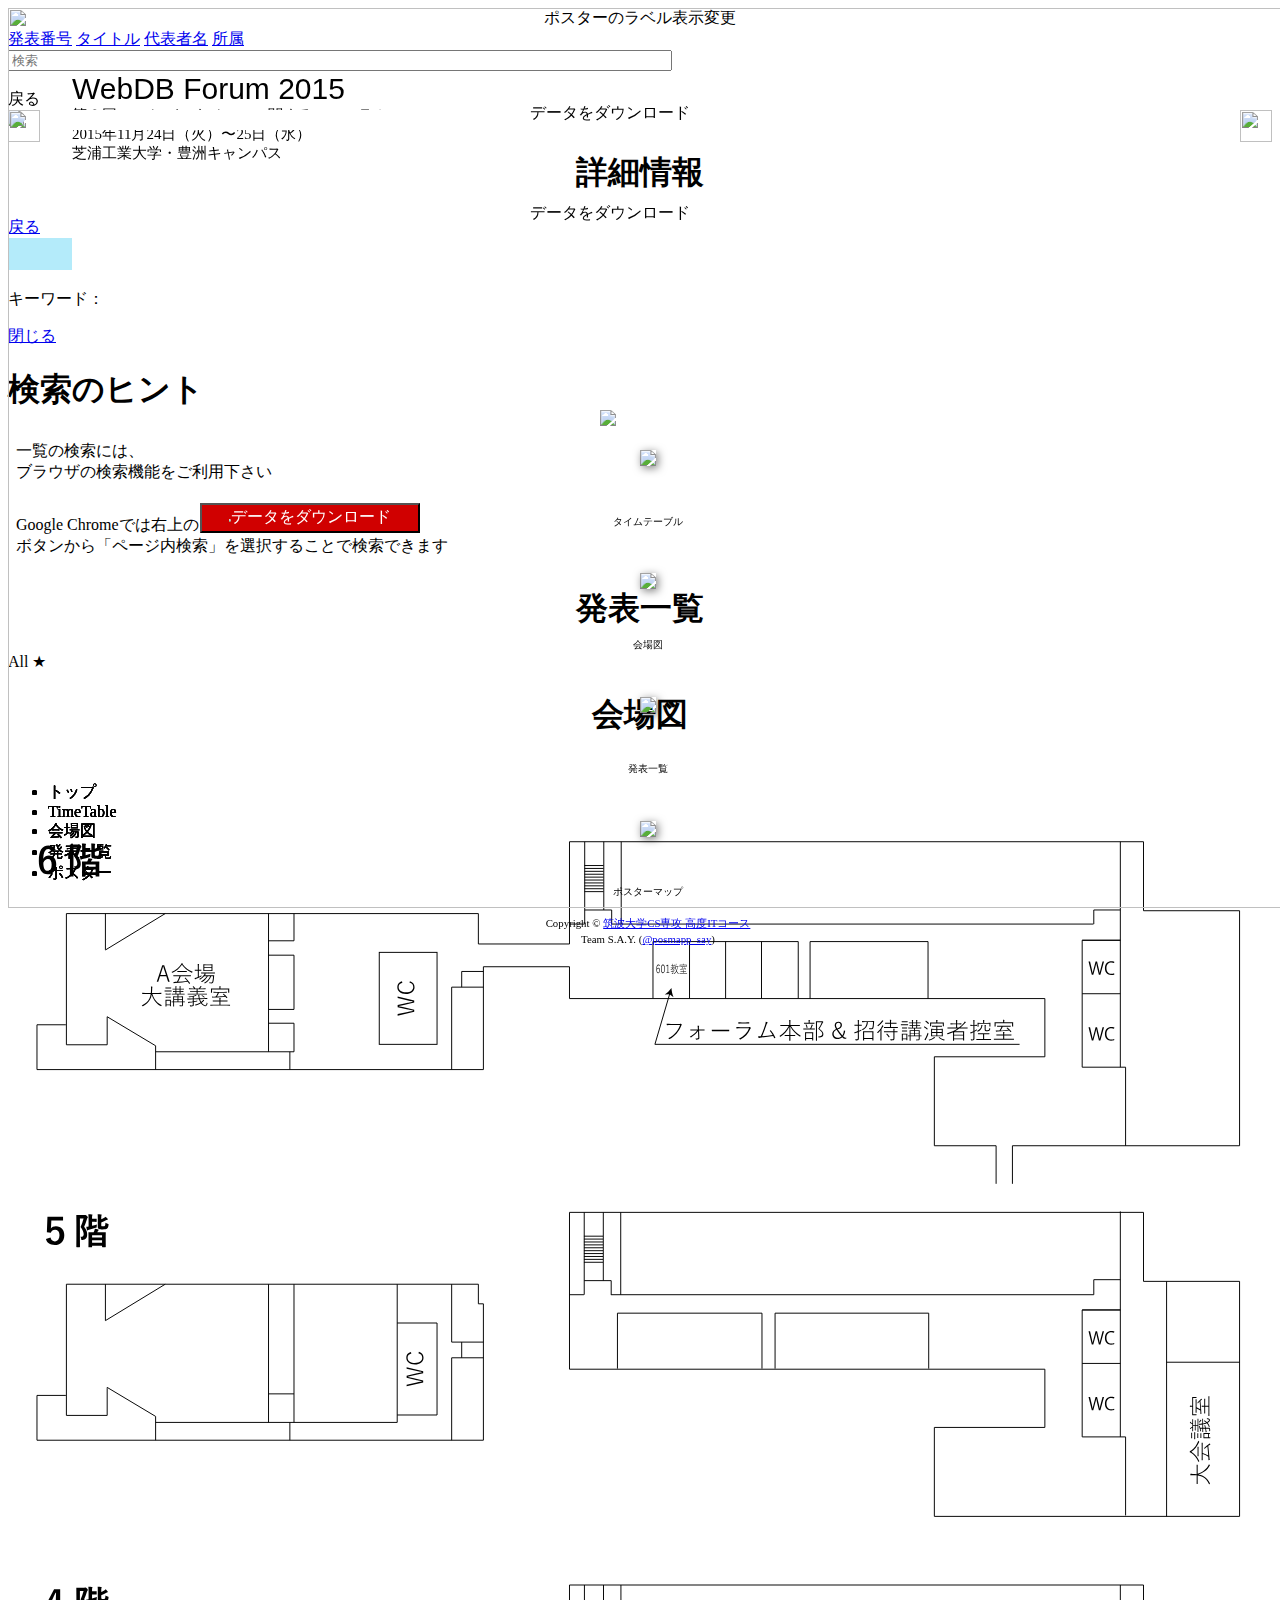
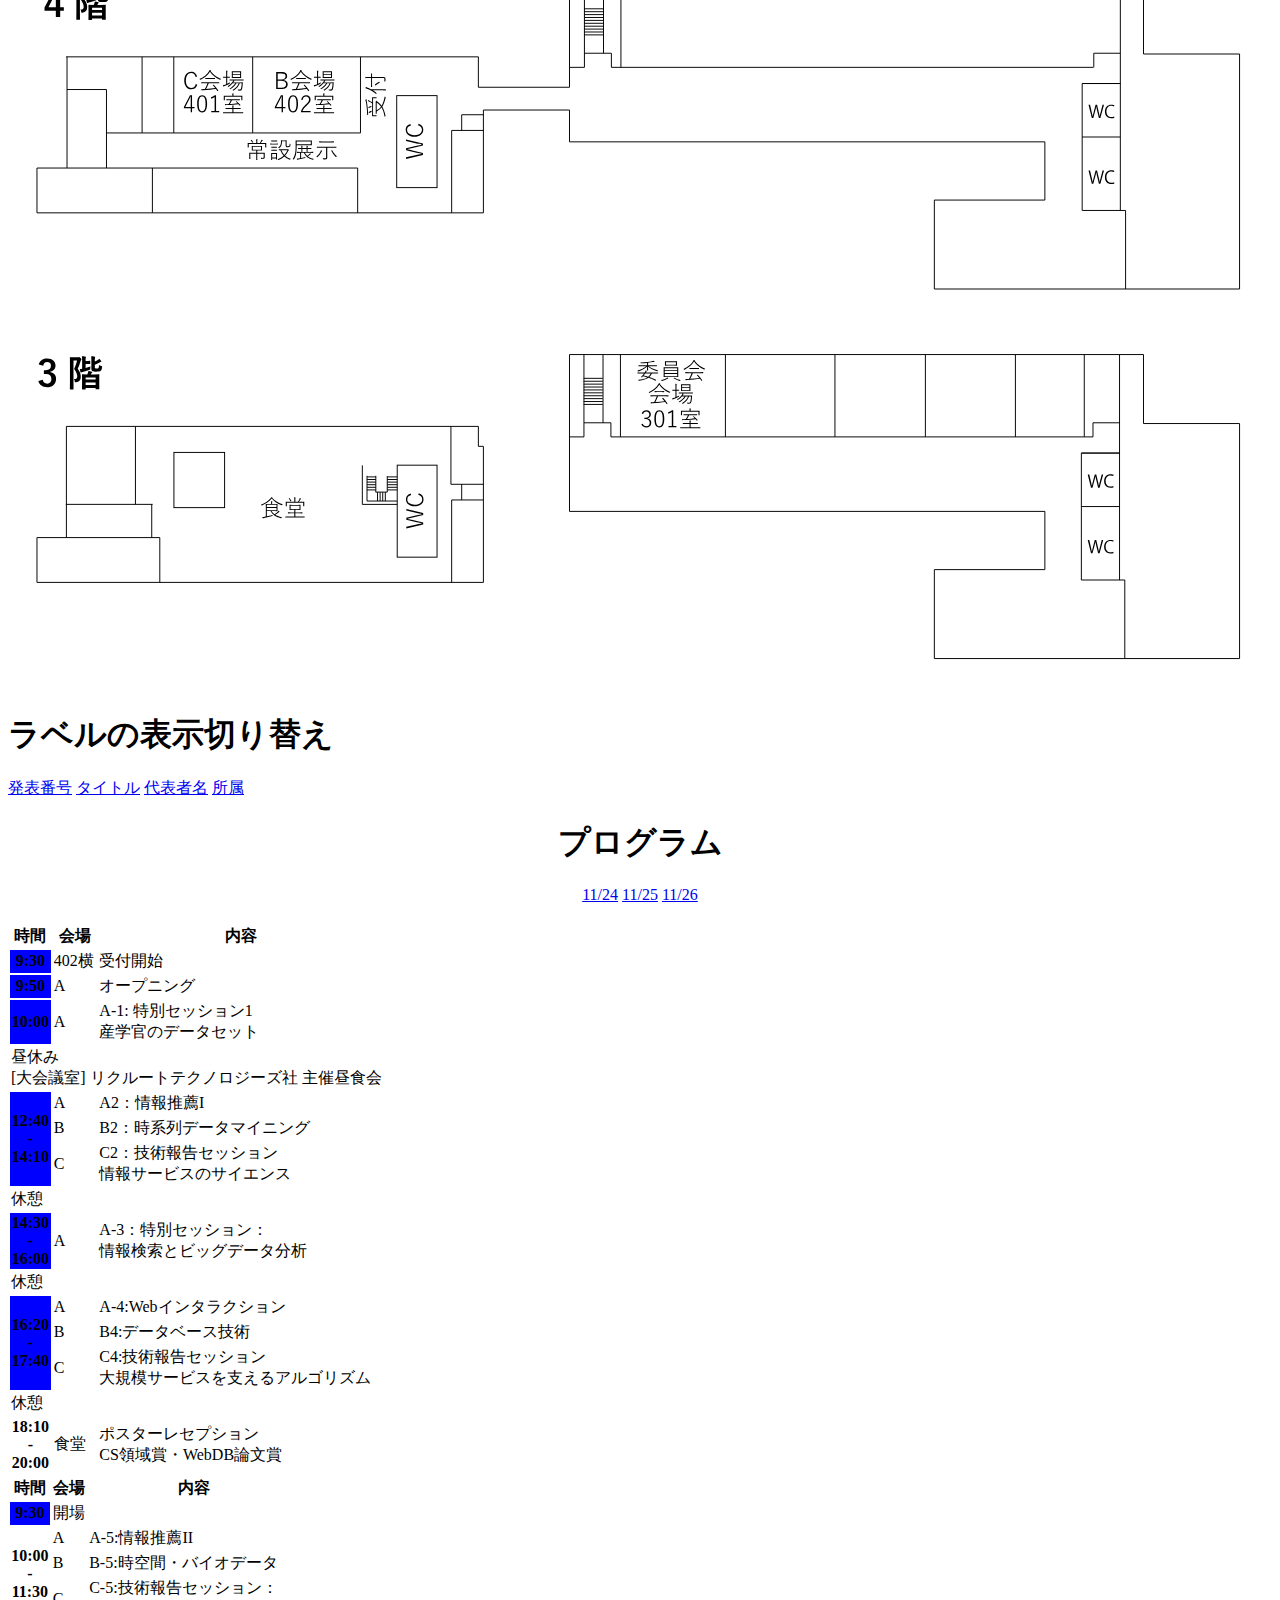
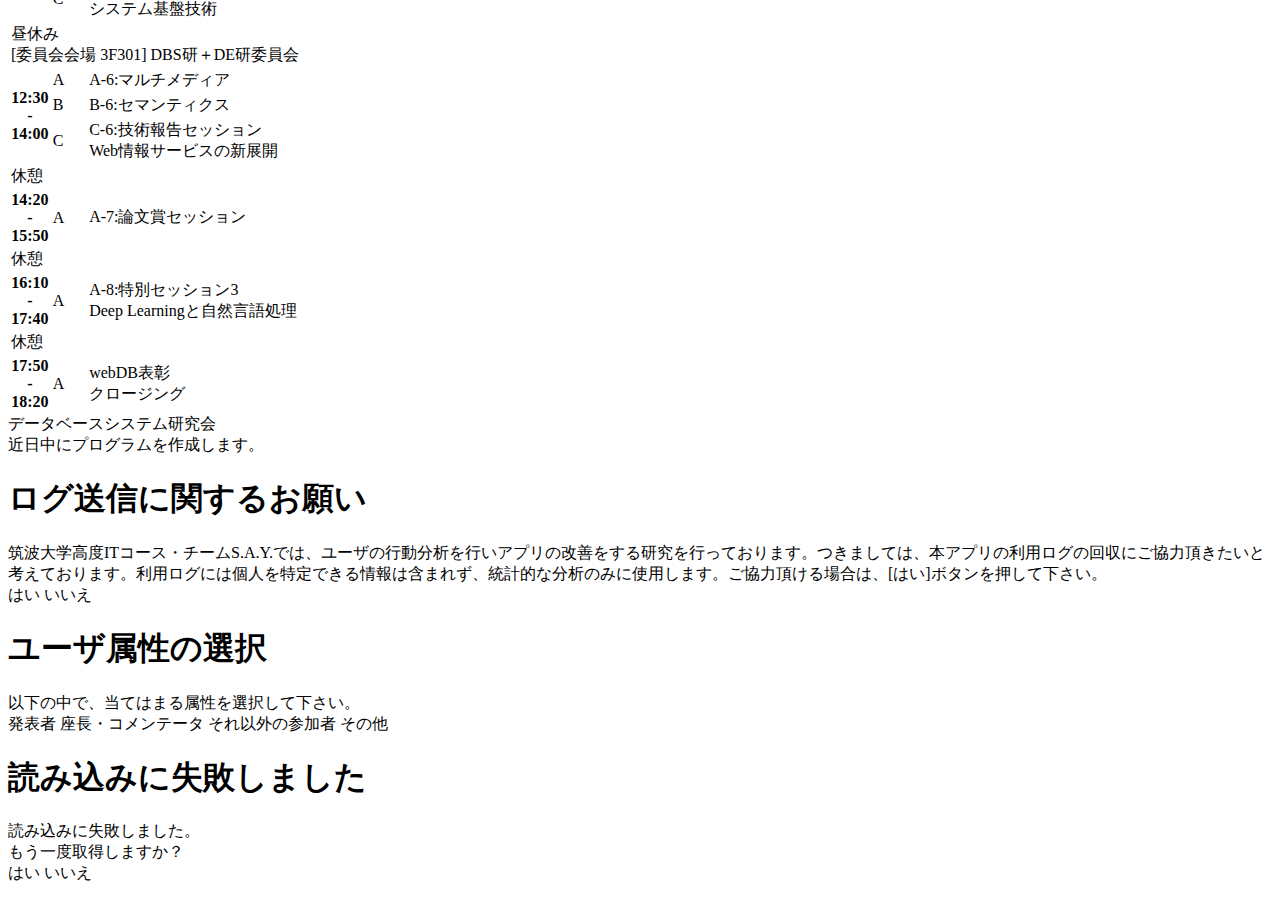
==== PosMApp/www/index.html @ 8c690eb2 "WebDB Forum 2015用のPosMappを作成" ====
<!DOCTYPE HTML>
<html>
<head>
	<title>PosMApp</title>
	<!-- metaで文字コードを指定しないと文字化けする -->
	<meta charset="UTF-8">
	<link rel="shortcut icon" href="favicon.ico" />

	<link rel="stylesheet" type="text/css" href="css/lib/jquery-ui-1.11.2.custom.min.css" />
	<link rel="stylesheet" type="text/css" href="css/lib/jquery.mobile-1.4.5.min.css" />
	<link rel="stylesheet" type="text/css" href="css/button-icon.css" />
	<link rel="stylesheet" type="text/css" href="css/map.css" />
	<link rel="stylesheet" type="text/css" href="css/topmenu.css" />
	<link rel="stylesheet" type="text/css" href="css/list.css" />
	<link rel="stylesheet" type="text/css" href="css/taparea.css" />
	<link rel="stylesheet" type="text/css" href="css/sessiontable.css" />


	<script type="text/javascript" charset="utf-8" src="js/lib/jquery-2.1.1.min.js"></script>
	<script type="text/javascript" charset="utf-8" src="js/lib/jquery-ui-1.11.2.custom.min.js"></script>
	<script type="text/javascript" charset="utf-8" src="js/lib/jquery.mobile-1.4.5.min.js"></script>
	<script type="text/javascript" charset="utf-8" src="js/lib/hammer.min.js"></script>
	<script type="text/javascript" charset="utf-8" src="js/lib/jquery.hammer.js"></script>
	<script type="text/javascript" charset="utf-8" src="js/lib/md5.min.js"></script>
	<script type="text/javascript" charset="utf-8" src="js/lib/jquery.xpost.js"></script>

	<!-- DB用発表データ -->
	<script type="text/javascript" charset="utf-8" src="js/data.js"></script>

	<script type="text/javascript" charset="utf-8" src="js/logdata-function.js"></script>
	
	<script type="text/javascript" charset="utf-8" src="js/toppage-function.js"></script>
	<script type="text/javascript" charset="utf-8" src="js/postermap-function.js"></script>
	<script type="text/javascript" charset="utf-8" src="js/postermap-function-download.js"></script>
	<script type="text/javascript" charset="utf-8" src="js/postermap-function-ui.js"></script>
	<script type="text/javascript" charset="utf-8" src="js/presenlist-function.js"></script>
	<script type="text/javascript" charset="utf-8" src="js/bookmarklist-function.js"></script>
	<script type="text/javascript" charset="utf-8" src="js/detail-function.js"></script>
	<script type="text/javascript" charset="utf-8" src="js/sessiontable-function.js"></script>
	<script type="text/javascript" charset="utf-8" src="js/postermap-function-hammer.js"></script>

	<script type="text/javascript" charset="utf-8" src="js/index.js"></script>

	<meta name="viewport" content="user-scalable=no, width=device-width, initial-scale=1, maximum-scale=1">
</head>

<body>

<!-- ローディング画面 -->
<div id="loading">
	<img src="img/loading.gif">
</div>

<!-- トップメニュー画面 -->
<div data-role="page" id="topPage">
	<!-- 背景画像 -->
	<img id="topPageBackground" src="img/toppage.png"/>
	<!-- コンテンツ -->
	<div id="topPageTitle">
		<div id="topPageEventName">
		WebDB Forum 2015
		</div>
		<div id="topPageEventDescription">
		  	第８回 Webとデータベースに関するフォーラム<br/>
			2015年11月24日（火）〜25日（水）<br/>
			芝浦工業大学・豊洲キャンパス
	</div>
	</div>
	<div id="topPageContent">
		<!--
		<div id="reDownloadDIV" class="reDownloadDIV" align="center">
			<img src="img/gif-load.gif" class="downloading" style="zoom: 25%;"><font class="downloadMsg"></font>
		</div>
		-->
		<button id="reDownloadDIV" class="reDownloadDIVCLS"><img src="img/loading.gif" style="zoom: 18%;">データをダウンロード</button>
		<!--
		<div class="ui-grid-solo">
			<div class="ui-block-a">
				<div id="selectLocale">日本語 | <span style="text-decoration:line-through;color:lightgray;">English</span></div>
			</div>
		</div>
		-->

		<div class="ui-grid-a">
			<div class="ui-block-a">
				<div align="center">
					<img id="goToInformation" class="topmenuicon" src="img/topmenu/schedule.png"/>
					<div class="topMenuIconLabel">タイムテーブル</div>
				</div>
			</div>
			<div class="ui-block-b">
				<div align="center">
					<img id="goToVenue" class="topmenuicon" src="img/topmenu/venue.png"/>
					<div class="topMenuIconLabel">会場図</div>
				</div>
			</div>	
		</div>
		<div class="ui-grid-a">
			<div class="ui-block-a">
				<div align="center">
					<img id="goToList" class="topmenuicon" src="img/topmenu/list.png"/>
					<div class="topMenuIconLabel">発表一覧</div>
				</div>
			</div>
			<div class="ui-block-b">
				<div align="center">
					<img id="goToMap" class="topmenuicon" src="img/topmenu/map.png"></img>
					<div class="topMenuIconLabel">ポスターマップ</div>
				</div>
			</div>
		</div>
		<div class="ui-grid-solo">
			<div class="ui-block-a">
				<div id="copyright">
					<br />
					<span style="font-size:smaller;">Copyright &copy; <a href="http://www.cs.tsukuba.ac.jp/ITsoft/">筑波大学CS専攻 高度ITコース</a></span><br />
					<span style="font-size:smaller;">Team S.A.Y. (<a href="https://twitter.com/posmapp_say">@posmapp_say</a>)</span>
				</div>
			</div>
		</div>
	</div>
</div>

<!-- ポスターマップ画面 -->
<div data-role="page" id="posterMapPage">
 	<div id="menuPanel" data-display="overlay" data-role="panel" data-position="right">
		<!-- <div id="changelabel" data-position="fixed" style="border: 2px;">
 			<a data-role="button" href="#changeLabelDialog"
 					data-inline="true" data-rel="dialog"
 					data-transition="pop">ラベル切替</a>
 		</div> -->
 		<div style="text-align: center;">
 			ポスターのラベル表示変更
 		</div>
 		<a class="changelabel" id="label-presenid"
			href="#posterMapPage" data-role="button">発表番号</a>
		<a class="changelabel" id="label-title"
			href="#posterMapPage" data-role="button">タイトル</a>
		<a class="changelabel" id="label-authorname"
			href="#posterMapPage" data-role="button">代表者名</a>
		<a class="changelabel" id="label-authorbelongs"
			href="#posterMapPage" data-role="button">所属</a>
	</div>
	<div data-role="header"　data-tap-toggle="false" data-position:"fixed" style="z-index: 200;">
		<div class="ui-grid-b">
			<div class="ui-block-a" style="width: 70%;">
				<input type="search" id="search-bar-title" 
	    		placeholder="検索" data-inline="true" style="width:75%;" onchange="searchChanged(this)"/>
			</div>
			<div class="ui-block-b" style="width: 25%;">
				<div id="searchResult"></div>
			</div>
			<div class="ui-block-c" style="width: 5%;">
				<a href="#menuPanel" style="top:12.5px" 
				class="ui-btn ui-btn-right ui-icon-bars ui-btn-icon-notext ui-corner-all"></a>
			</div>
		</div>
	</div>  
	<div style="position: relative;">
			<a data-role="button" class="ReDownloadBtn">データをダウンロード</a>
		<div id="subheader" style="top: 0px;">
			<!-- 検索結果件数 -->
			<!--<div id="searchResult"
				style="position: fixed; z-index: 100;">
			</div>-->
			<!-- エリアタップ後のズームアウトボタン -->
			<div id="resetScaleButtonFrame" data-position="fixed" style="border: 2px;">
				<a id="resetScaleButton" data-role="button"
					data-inline="true">戻る</a>
			</div>
		</div>
		<!-- ポスターマップ本体 -->
		<div id="mapFrame" style="z-index: 255;background-color:#FFFFFF">
			<div id="mapMain">
				<!-- ポスターマップ表示 -->
				<img id="mapImg" src="img/postermap_1.png" border="0"
					style="position: relative; z-index: 1;"></img>
				<!-- ポスターアイコン -->
				<div id="posters"></div>
				<!-- ポスターエリア -->
				<div id="posterArea"></div>
			</div>
			<!-- 前の日 -->
			<img id="prevDayButton" src="img/prevday.png"></img>
			<!-- 次の日 -->
			<img id="nextDayButton" src="img/nextday.png"></img>
		</div>
		<!-- 基本情報パネル -->
		<div style="position: relative;">
			<div id="basicinfopanel" style="display:none;">
				<div id="basicinfo"></div>
				<!-- ブックマークボタン -->
				<!-- アイコンの切り替えはpostermap.jsで行う -->
				<img id="bookmarkbutton"></img>
				<!-- 詳細情報ボタン -->
				<img id="detailinfobutton" src="img/detail.png"></img>
			</div>
		</div>
	</div>

	<!-- タブバー -->
	<!-- <div class="tabbar"></div> -->
	<div data-role="footer" data-position="fixed" data-tap-toggle="false" class="nav-tabicon" style="position:fixed; bottom:0px">
		<div data-role="navbar" height="100%" class="nav-tabicon" data-grid="d">
			<ul>
				<li><a class="topPageButton" id="totoppage" data-icon="toppage">トップ</a></li>
				<li><a class="informationPageButton" id="information" data-icon="informationgray">TimeTable</a></li>
				<li><a class="venuePageButton"  id="venue"  data-icon="venue" >会場図</a></li>
				<li><a class="presenListPageButton" id="list" data-icon="list">発表一覧</a></li>
				<li><a class="posterMapPageButton" id="map" data-icon="map">ポスター</a></li>
			</ul>
		</div>
	</div>
</div>

<!-- 詳細情報画面 -->
<div data-role="page" id="detailPage">
	<div data-role="header">
		<h1 style="text-align:center"　>詳細情報</h1>
		<a href="#" class="ui-btn-left"  data-icon="carat-l" id="detailBackButton" >戻る</a>
	</div>
	<div data-role="content">
	<div id="detail-presenid"></div>
		<h3 style="margin-left:2.5%; margin-right:2.5%;">
			<span id="detail-title"></span>
		</h3>
			<div id="detail-authors"></div>
		<p>
			<span id="detail-abstract"></span>
		</p>
		<p>キーワード：<br /><span id="detail-keywords"></span></p>
		
	</div>
	<!-- タブバー -->
	<!-- <div class="tabbar"></div> -->
	<div data-role="footer" data-position="fixed" data-tap-toggle="false" class="nav-tabicon" style="position:fixed; bottom:0px">
		<div data-role="navbar" height="100%" class="nav-tabicon" data-grid="d">
			<ul>
				<li><a class="topPageButton" id="totoppage" data-icon="toppage">トップ</a></li>
				<li><a class="informationPageButton" id="information" data-icon="informationgray">TimeTable</a></li>
				<li><a class="venuePageButton"  id="venue"  data-icon="venue" >会場図</a></li>
				<li><a class="presenListPageButton" id="list" data-icon="list">発表一覧</a></li>
				<li><a class="posterMapPageButton" id="map" data-icon="map">ポスター</a></li>
			</ul>
		</div>
	</div>
</div>

<!-- 発表リスト画面 -->
<div data-role="page" id="presenListPage">
	<!-- 検索のTIPS-->
	<div data-role="popup" data-position-to="window" id="search-tips">
		<a href="#" data-rel="back" data-role="button" data-icon="delete" data-iconpos="notext" class="ui-btn-right">閉じる</a>
		<div data-role="header">
			<h1>検索のヒント</h1>
		</div>
		<div data-role="main">
			<p style="padding: 0.5em;">一覧の検索には、<br />ブラウザの検索機能をご利用下さい</p>
			<p style="padding: 0.5em;">Google Chromeでは右上のメニュー<br />ボタンから「ページ内検索」を選択することで検索できます</p>
		</div>
	</div>
	<div id="presenHeader" data-role="header" data-position="fixed" data-tap-toggle="false">
		<h1 style="text-align:center">発表一覧</h1>
		<a href="#search-tips" data-rel="popup" data-transition="pop" class="ui-btn ui-btn-icon-notext ui-btn-right ui-icon-search ui-corner-all"></a>
		<div data-role="controlgroup" data-type="horizontal" class="ui-btn-left" style="top: 3px;">
			<a id="listIconAll" class="ui-btn 
			ui-corner-all ui-btn-active" data-mini="true">All</a>
			<a id="listIconStar" class="ui-btn ui-corner-all" data-mini="true" >★</a>
		</div>
	</div>
	<div data-role="content">
			<a data-role="button" class="ReDownloadBtn">データをダウンロード</a>
		<div style="overflow:auto; height:100%;">
			<!-- 発表リスト -->
			<div id="presenList" class="listcolor"></div>
			<div id="bookmarkList" class="listcolor"></div>
		</div>
	</div>
	<!-- タブバー -->
	<!-- <div class="tabbar"></div> -->
	<div data-role="footer" data-position="fixed" data-tap-toggle="false" class="nav-tabicon" style="position:fixed; bottom:0px">
		<div data-role="navbar" height="100%" class="nav-tabicon" data-grid="d">
			<ul>
				<li><a class="topPageButton" id="totoppage" data-icon="toppage">トップ</a></li>
				<li><a class="informationPageButton" id="information" data-icon="informationgray">TimeTable</a></li>
				<li><a class="venuePageButton"  id="venue"  data-icon="venue" >会場図</a></li>
				<li><a class="presenListPageButton" id="list" data-icon="list">発表一覧</a></li>
				<li><a class="posterMapPageButton" id="map" data-icon="map">ポスター</a></li>
			</ul>
		</div>
	</div>
</div>

<!-- 会場マップ画面 -->
<div data-role="page" id="venuePage">
	<div data-role="header" data-position="fixed">
		<h1 style="text-align:center"　>会場図</h1>
	</div>
	<div align="center">
			        <br/><br/><br/>
					<img style="width:100%"; src="img/room.svgz"></img>

	</div>
	<!-- タブバー -->
	<!-- <div class="tabbar"></div> -->
	<div data-role="footer" data-position="fixed" data-tap-toggle="false" class="nav-tabicon" style="position:fixed; bottom:0px">
		<div data-role="navbar" height="100%" class="nav-tabicon" data-grid="d">
			<ul>
				<li><a class="topPageButton" id="totoppage" data-icon="toppage">トップ</a></li>
				<li><a class="informationPageButton" id="information" data-icon="informationgray">TimeTable</a></li>
				<li><a class="venuePageButton"  id="venue"  data-icon="venue" >会場図</a></li>
				<li><a class="presenListPageButton" id="list" data-icon="list">発表一覧</a></li>
				<li><a class="posterMapPageButton" id="map" data-icon="map">ポスター</a></li>
			</ul>
		</div>
	</div>
</div>


<!-- 表示切替ボタンのダイアログ -->
<div data-role="page" id="changeLabelDialog">
	<div data-role="header">
		<h1>ラベルの表示切り替え</h1>
	</div> 
	<div data-role="content">
		<a class="changelabel" id="label-presenid"
			href="#posterMapPage" data-role="button">発表番号</a>
		<a class="changelabel" id="label-title"
			href="#posterMapPage" data-role="button">タイトル</a>
		<a class="changelabel" id="label-authorname"
			href="#posterMapPage" data-role="button">代表者名</a>
		<a class="changelabel" id="label-authorbelongs"
			href="#posterMapPage" data-role="button">所属</a>
	</div>
</div>

<!-- セッションテーブル -->
<!-- DEIM2014のセッションテーブルの内容 -->
<div data-role="page" id="informationPage">
  <div data-role="header" data-position="fixed">
    <h1 id="sessionHyou" style="text-align:center">プログラム</h1>
  </div>
  <div data-role="content"> 
    <!--date切替ボタン-->
    <p id="changeDateButton" data-role="controlgroup" data-type="horizontal" align="center">
        <a id="changeDate01" class="sessiontable1" href="#sessiontable1" data-role="button">11/24</a>
        <a id="changeDate02" class="sessiontable2" href="#sessiontable2" data-role="button">11/25</a>
        <a id="changeDate03" class="sessiontable3" href="#sessiontable3" data-role="button">11/26</a>
      </p>
    <h3 align="center" id="sessionDate"></h3>
      <!-- セッションテーブル本体 -->
      <div id="sessiontables">
      <div id="sessiontable1" class="sessiontable">
        <table class="session_table">
          <tr><th>時間</th><th>会場</th><th>内容</th></tr>
			<tr><th  class="showtime" bgcolor="blue">9:30</th><td><a class="jumpToVenue">402横</a></td><td>受付開始</td></tr>
			<tr><th  class="showtime" bgcolor="blue">9:50</th><td><a class="jumpToVenue">A</a></td><td>オープニング</td></tr>
			<tr><th  class="showtime" bgcolor="blue">10:00</th><td><a class="jumpToVenue">A</a></td><td><a id="presenlinkA1" class="jumpToPresen">A-1: 特別セッション1<br/>産学官のデータセット</a></td></tr>
			<tr><td class="rest" colspan="3"　bgcolor="red">昼休み<br>
			<a class="jumpToVenue">[大会議室]</a> リクルートテクノロジーズ社 主催昼食会
			</td></tr>
          <tr><th  class="showtime" rowspan="3" bgcolor="blue">12:40<br />-<br />14:10</th><td><a class="jumpToVenue">A</a></td><td><a id="presenlinkA2" class="jumpToPresen">A2：情報推薦I</a></td></tr>
          <tr><td><a class="jumpToVenue">B</a></td><td><a id="presenlinkB2" class="jumpToPresen">B2：時系列データマイニング</a></td></tr>
          <tr><td><a class="jumpToVenue">C</a></td><td><a id="presenlinkC2" class="jumpToPresen">C2：技術報告セッション<br/>情報サービスのサイエンス</a></td></tr>
          <tr><td class="rest" colspan="3"　bgcolor="red">休憩</td></tr>
          <tr><th  class="showtime" bgcolor="blue">14:30<br />-<br />16:00</th><td><a class="jumpToVenue">A</a></td><td><a id="presenlinkA3" class="jumpToPresen">A-3：特別セッション：<br/>情報検索とビッグデータ分析</a></td></tr>
          <tr><td class="rest" colspan="3"　>休憩</td></tr>
          <tr><th  class="showtime" rowspan="3" bgcolor="blue">16:20<br />-<br />17:40</th><td><a class="jumpToVenue">A</a></td><td><a id="presenlinkA4" class="jumpToPresen">A-4:Webインタラクション</a></td></tr>
          <tr><td><a class="jumpToVenue">B</a></td><td><a id="presenlinkB4" class="jumpToPresen">B4:データベース技術</a></td></tr>
          <tr><td><a class="jumpToVenue">C</a></td><td><a id="presenlinkC4" class="jumpToPresen">C4:技術報告セッション<br/>大規模サービスを支えるアルゴリズム</a></td></tr>
          <tr><td class="rest" colspan="3"　>休憩</td></tr>
          <tr style="height:30px"><th class="showtime">18:10<br />-<br />20:00</th><td class="banquetRoom"><a class="jumpToVenue">食堂</a></td><td>ポスターレセプション<br />CS領域賞・WebDB論文賞</td></tr>
        </table>
      </div>
      <!--二日目-->
      <div id="sessiontable2" class="sessiontable">
        <table class="session_table">
          <tr><th>時間</th><th>会場</th><th>内容</th></tr>
			<tr><th  class="showtime" bgcolor="blue">9:30</th><td colspan="2">開場</td></tr>

			<tr><th  class="showtime" rowspan="3" >10:00<br />-<br />11:30</th><td><a class="jumpToVenue">A</a></td><td><a id="presenlinkA5" class="jumpToPresen">A-5:情報推薦II</a></td></tr>
          <tr><td><a class="jumpToVenue">B</a></td><td><a id="presenlinkB5" class="jumpToPresen">B-5:時空間・バイオデータ</a></td></tr>
          <tr><td><a class="jumpToVenue">C</a></td><td><a id="presenlinkC5" class="jumpToPresen">C-5:技術報告セッション：<br/>システム基盤技術</a></td></tr>
          <tr><td class="rest" colspan="3"　bgcolor="red">昼休み<br/>
		  <a class="jumpToVenue">[委員会会場 3F301] </a>DBS研＋DE研委員会
		  </td></tr>
          <tr><th  class="showtime" rowspan="3">12:30<br />-<br />14:00</th><td><a class="jumpToVenue">A</a></td><td><a id="presenlinkA6" class="jumpToPresen">A-6:マルチメディア</a></td></tr>
          <tr><td><a class="jumpToVenue">B</a></td><td><a id="presenlinkB6" class="jumpToPresen">B-6:セマンティクス</a></td></tr>
          <tr><td><a class="jumpToVenue">C</a></td><td><a id="presenlinkC6" class="jumpToPresen">C-6:技術報告セッション<br/>Web情報サービスの新展開</b></a></td></tr>
			<tr><td class="rest" colspan="3"　>休憩</td></tr>
          <tr><th  class="showtime">14:20<br />-<br />15:50</th><td><a class="jumpToVenue">A</a></td><td><a id="presenLinkA7" class="jumpToPresen">A-7:論文賞セッション</a></td></tr>
          <tr><td class="rest" colspan="3"　>休憩</td></tr>
			<tr><th  class="showtime">16:10<br />-<br />17:40</th><td><a class="jumpToVenue">A</a></td><td><a id="presenLinkA8" class="jumpToPresen">A-8:特別セッション3<br/>Deep Learningと自然言語処理</a></td></tr>
          <tr><td class="rest" colspan="3"　>休憩</td></tr>
          <tr><th class="showtime">17:50<br />-<br />18:20</th>
          <td><a class="jumpToVenue">A</a></td><td>webDB表彰<br />クロージング</td></tr>
        </table>
      </div>
      <!--三日目-->
      <div id="sessiontable3" class="sessiontable">
		  データベースシステム研究会<br>
		  近日中にプログラムを作成します。
      </div>
  </div>
  	<!-- タブバー -->
	<!-- <div class="tabbar"></div> -->
	<div data-role="footer" data-position="fixed" data-tap-toggle="false" class="nav-tabicon" style="position:fixed; bottom:0px">
		<div data-role="navbar" height="100%" class="nav-tabicon" data-grid="d">
			<ul>
				<li><a class="topPageButton" id="totoppage" data-icon="toppage">トップ</a></li>
				<li><a class="informationPageButton" id="information" data-icon="informationgray">TimeTable</a></li>
				<li><a class="venuePageButton"  id="venue"  data-icon="venue" >会場図</a></li>
				<li><a class="presenListPageButton" id="list" data-icon="list">発表一覧</a></li>
				<li><a class="posterMapPageButton" id="map" data-icon="map">ポスター</a></li>
			</ul>
		</div>
	</div>
</div>

<!-- 利用ログデータ回収許諾ダイアログ  -->
<div data-role="dialog" data-close-btn="none" id="checkCollectLogDialog">
	<div data-role="header">
		<h1>ログ送信に関するお願い</h1>
	</div>
	<div data-role="content">
		筑波大学高度ITコース・チームS.A.Y.では、ユーザの行動分析を行いアプリの改善をする研究を行っております。つきましては、本アプリの利用ログの回収にご協力頂きたいと考えております。利用ログには個人を特定できる情報は含まれず、統計的な分析のみに使用します。ご協力頂ける場合は、[はい]ボタンを押して下さい。<br />
		<a data-role="button" id="acceptCollectLog">はい</a>
		<a data-role="button" id="denyCollectLog">いいえ</a>
	</div>
</div>

<!-- ユーザカテゴリ選択ダイアログ -->
<div data-role="dialog" data-close-btn="none" id="selectUserCategoryDialog">
	<div data-role="header">
		<h1>ユーザ属性の選択</h1>
	</div>
	<div data-role="content">
		以下の中で、当てはまる属性を選択して下さい。<br />
		<a data-role="button" class="selectUserCategoryButton" id="usercat-1">発表者</a>
		<a data-role="button" class="selectUserCategoryButton" id="usercat-2">座長・コメンテータ</a>
		<a data-role="button" class="selectUserCategoryButton" id="usercat-3">それ以外の参加者</a>
		<a data-role="button" class="selectUserCategoryButton" id="usercat-4">その他</a>
	</div>
</div>

<!-- ダウンロード失敗したダイアログ  -->
<div data-role="dialog" data-close-btn="none" id="downloadFailDialog">
	<div data-role="header">
		<h1>読み込みに失敗しました</h1>
	</div>
	<div data-role="content">
		読み込みに失敗しました。<br />
		もう一度取得しますか？<br />
		<a data-role="button" id="ReDownload">はい</a>
		<a data-role="button" id="CancelDownload">いいえ</a>
	</div>
</div>

<!-- 文字の大きさを調べる用div -->
<div id="emScale"></div>

</body>
</html>
---- PosMApp/www/css/button-icon.css ----
/* タブバーに使うjQuery Mobile用カスタムボタンアイコンを生成するCSS */
/* ずれてるのをパーセント指定で強制的に合わせているので要修正 */
.ui-icon-toppage {
  background: url("../img/tabbar/homepage_gray.png") 50% 25% no-repeat;
    background-size: 18px 18px;
    box-shadow:none;
}
.ui-icon-map {
	background: url("../img/tabbar/map.png") 50% 25% no-repeat;
  	background-size: 18px 18px;
  	box-shadow:none;
}
.ui-icon-list {
	background: url("../img/tabbar/list.png") 50% 25% no-repeat;
  	background-size: 18px 18px;
  	box-shadow:none;
}
.ui-icon-bookmark {
	background: url("../img/tabbar/bookmark.png") 50% 25% no-repeat;
  	background-size: 18px 18px;
  	box-shadow:none;
}
.ui-icon-information {
	background: url("../img/tabbar/schedule.png") 50% 25% no-repeat;
  	background-size: 18px 18px;
  	box-shadow:none;
}

.ui-icon-mapgray {
	background: url("../img/tabbar/map_gray.png") 50% 25% no-repeat;
  	background-size: 18px 18px;
  	box-shadow:none;
}
.ui-icon-listgray {
	background: url("../img/tabbar/list_gray.png") 50% 25% no-repeat;
  	background-size: 18px 18px;
  	box-shadow:none;
}
.ui-icon-bookmarkgray {
	background: url("../img/tabbar/bookmark_gray.png") 50% 25% no-repeat;
  	background-size: 18px 18px;
  	box-shadow:none;
}
.ui-icon-informationgray {
	background: url("../img/tabbar/schedule.png") 50% 25% no-repeat;
  	background-size: 18px 18px;
  	box-shadow:none;
}

.ui-icon-venue {
  background: url("../img/tabbar/venue.png") 50% 25% no-repeat;
    background-size: 18px 18px;
    box-shadow:none;
}
---- PosMApp/www/css/map.css ----
.dpic {
	background-color: #B4EBFA;
}

.tpic {
	background-color: #35A16B;
}

.spic {
	background-color: #FF2800;
}

.epic {
	background-color: #35A16B;
}

.postericonframe{
	position: absolute; 
	z-index: 3;
}

.postericon{
	position: absolute; 
	text-align:center;
	vertical-align:middle;
	z-index: 3;
}

.posterfont{
	position: absolute;
	width: 100%;
	height: 100%;
	font-size: 1em;
	white-space: nowrap;
	text-align: left;
	z-index: 7;
	text-shadow: none;
}

#mapFrame{
	height: calc(100% - 65px);
	overflow: hidden;
}

#mapMain{
	transition: all .2s;
	-webkit-transition: all .2s;
    -moz-transition: all .2s;
	touch-action: none;
	-webkit-user-select: none;
	-webkit-user-drag: none; 
	height : calc(100% - 65px);
	overflow: hidden;
	-moz-transform-origin : left top;
	-webkit-transform-origin : left top;

}

#prevDayButton {
	position: absolute;
	z-index: 80;
	width: 2em;
	height: 2em;
	top: 50%;
	left: 0%;
}

#nextDayButton {
	position: absolute;
	z-index: 80;
	width: 2em;
	height: 2em;
	top: 50%;
	right: 0%;
}


#basicinfo{
	position: fixed;
	/*width: 100%;*/
	height: 100px;
	bottom: 50px; /* タブバーの幅 */
	text-align: left;
	padding-top: 20px;
	padding-right: 40px;
	padding-left: 40px;
	font-size: small;
	background-color: #ffff99;
	word-wrap: break-word;
/*	white-space: nowrap;
	overflow: hidden;*/
	text-overflow: ellipsis;
	z-index: 60;
}

/*TODO:押しにくいから改善したほうがいいかも*/
#bookmarkbutton{
	padding  : 15px; 
	position : fixed;
	z-index  : 70;
	width    : 30px;
	height   : 30px;
	left     : 0px;
	bottom   : 145px; /* オフセット+タブバーの幅 */
}

#detailinfobutton{
	padding  : 15px; 
	position : fixed;
	z-index  : 70;
	right    : 0px;
	height   : 35px;
	width    : 35px; 
	bottom   : 75px; /* オフセット+タブバーの幅 */
}

/* アイコンラベルの文字列変更ボタン */
/* 念のため背景色白にしておく */
#changelabel{
	position : absolute;
	right 	 : 5px;
	top      : 5px;
	z-index  : 200;
}

/* ブックマークされたアイコンにつける☆ */
/*  */
/* star-up    : 上 : 1 */
/* star-right : 右 : 2 */
/* star-down  : 下 : 3 */
/* star-left  : 左 : 4 */
.star{
	position: absolute;
	width: 15px;
	height: 15px;
	z-index: 30;
}

/* 著者・所属を少し小さくする */
#detail-authors {
	font-size: 0.8em;
	margin-left: 7.5%;
	margin-right: 7.5%;
}

#detail-presenid {
	background-color: #b4ebfa;
	height: 2.0em;
	width: 4.0em;
	text-align: center;
	line-height: 2.0em;
	text-shadow:none;
}

#basicInfoTitleContainer {
	overflow: hidden;
	width: 100%;
}

#basicInfoTitle {
    display: -webkit-box;
    -webkit-box-orient: vertical;
    -webkit-line-clamp: 2;
}
---- PosMApp/www/css/topmenu.css ----
#loading {
	width: 80px; /* gif画像の幅 */
	height: 80px; /* gif画像の高さ */
	margin: -60px 0 0 -60px; /* gif画像を画面中央に */
	padding: 20px; /* gif画像を大きく */
	position: fixed; /* gif画像をスクロールさせない */
	left: 50%; /* gif画像を画面横中央へ */
	top: 50%; /* gif画像を画面縦中央へ */
}

#topPageBackground {
	position: absolute;
	height: 100%;
	width: 100%;
}

#topPageTitle{
  position: absolute;
  margin-left: 5%;
  margin-top: 5%;
}
#topPageEventName{
  font-size: 30px;
  font-family: 游ゴシック体, 'Yu Gothic', YuGothic, 'ヒラギノ角ゴシック Pro', 'Hiragino Kaku Gothic Pro', メイリオ, Meiryo, Osaka, 'ＭＳ Ｐゴシック', 'MS PGothic', sans-serif;
}

#topPageEventDescription{
  position: relative;
  font-size: 15px;
}

#topPageContent {
	position: absolute;
	margin-left: 15%;
	margin-right: 15%;
	width: 70%;
	top: 45%; /* enPiTロゴ分だけオフセット */
}

#selectLocale {
	/*position: absolute;*/
	display: inline-block;
	width: 100%;
	text-align: center;
	/*top: 40%;*/
	font-size: medium;
	margin-top: 3%;
	margin-bottom: 3%;
}

#conferenceName{
	font-size: 28px;	
	color: #0033FF;
	text-align: center;
}

.table-topmenu {
/*	position: absolute;
	margin-left: 15%;
	margin-right: 15%;
	top: 45%;
	width: 70%;
	height: 30%;	*/
}

.topmenuicon {
	width: 50%;
	margin: 5%;

	-webkit-box-shadow: 2px 2px 8px rgba(0,0,0,.5);
  	-moz-box-shadow: 2px 4px 8px rgba(0,0,0,.5);
  	box-shadow: 2px 2px 8px rgba(0,0,0,.5);
}

.topMenuIconLabel {
	font-size: x-small;
}

#copyright {
	/*position: absolute;*/
	display: inline-block;
	width: 100%;
	text-align: center;
	font-size: small;
	/*top: 92%;*/
}

.reDownloadDIVCLS {
	position:absolute;
	display: inline;
	text-align: center;
	top:18%;
	height: 30px;
	width: 220px;
	line-height:8px;
	z-index: 220;
	font-size: 1.0em;
	color: white;
	background-color:#D00000;
}

.ReDownloadBtn {
	position:absolute;
	left: calc( 50% - 220px / 2);
	top:22%;
	height: 30px;
	width: 220px;
	line-height:30px;
	z-index: 220;
	vertical-align: middle;
	font-size: medium;
}

#emScale {
    margin: 0;
    padding: 0;
    width: 1px;
    height: 1em;
    visibility: hidden;
}
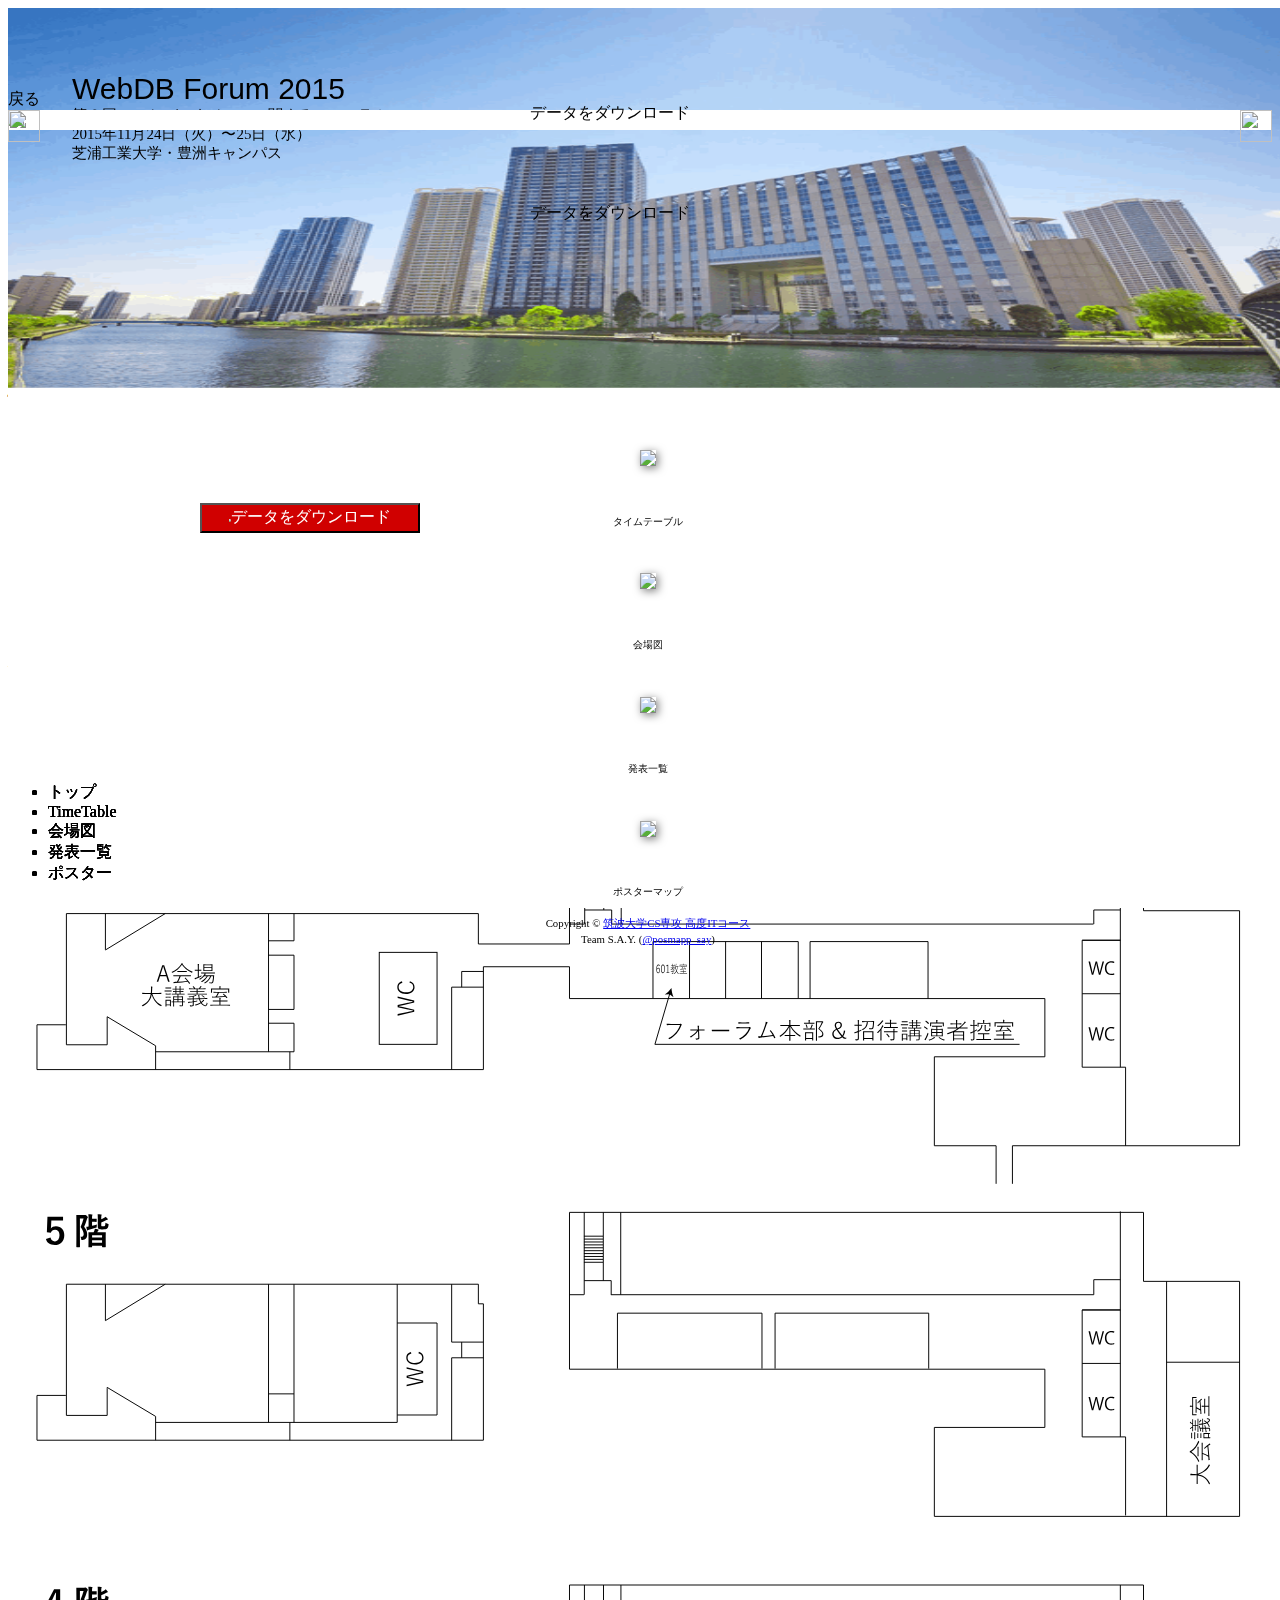
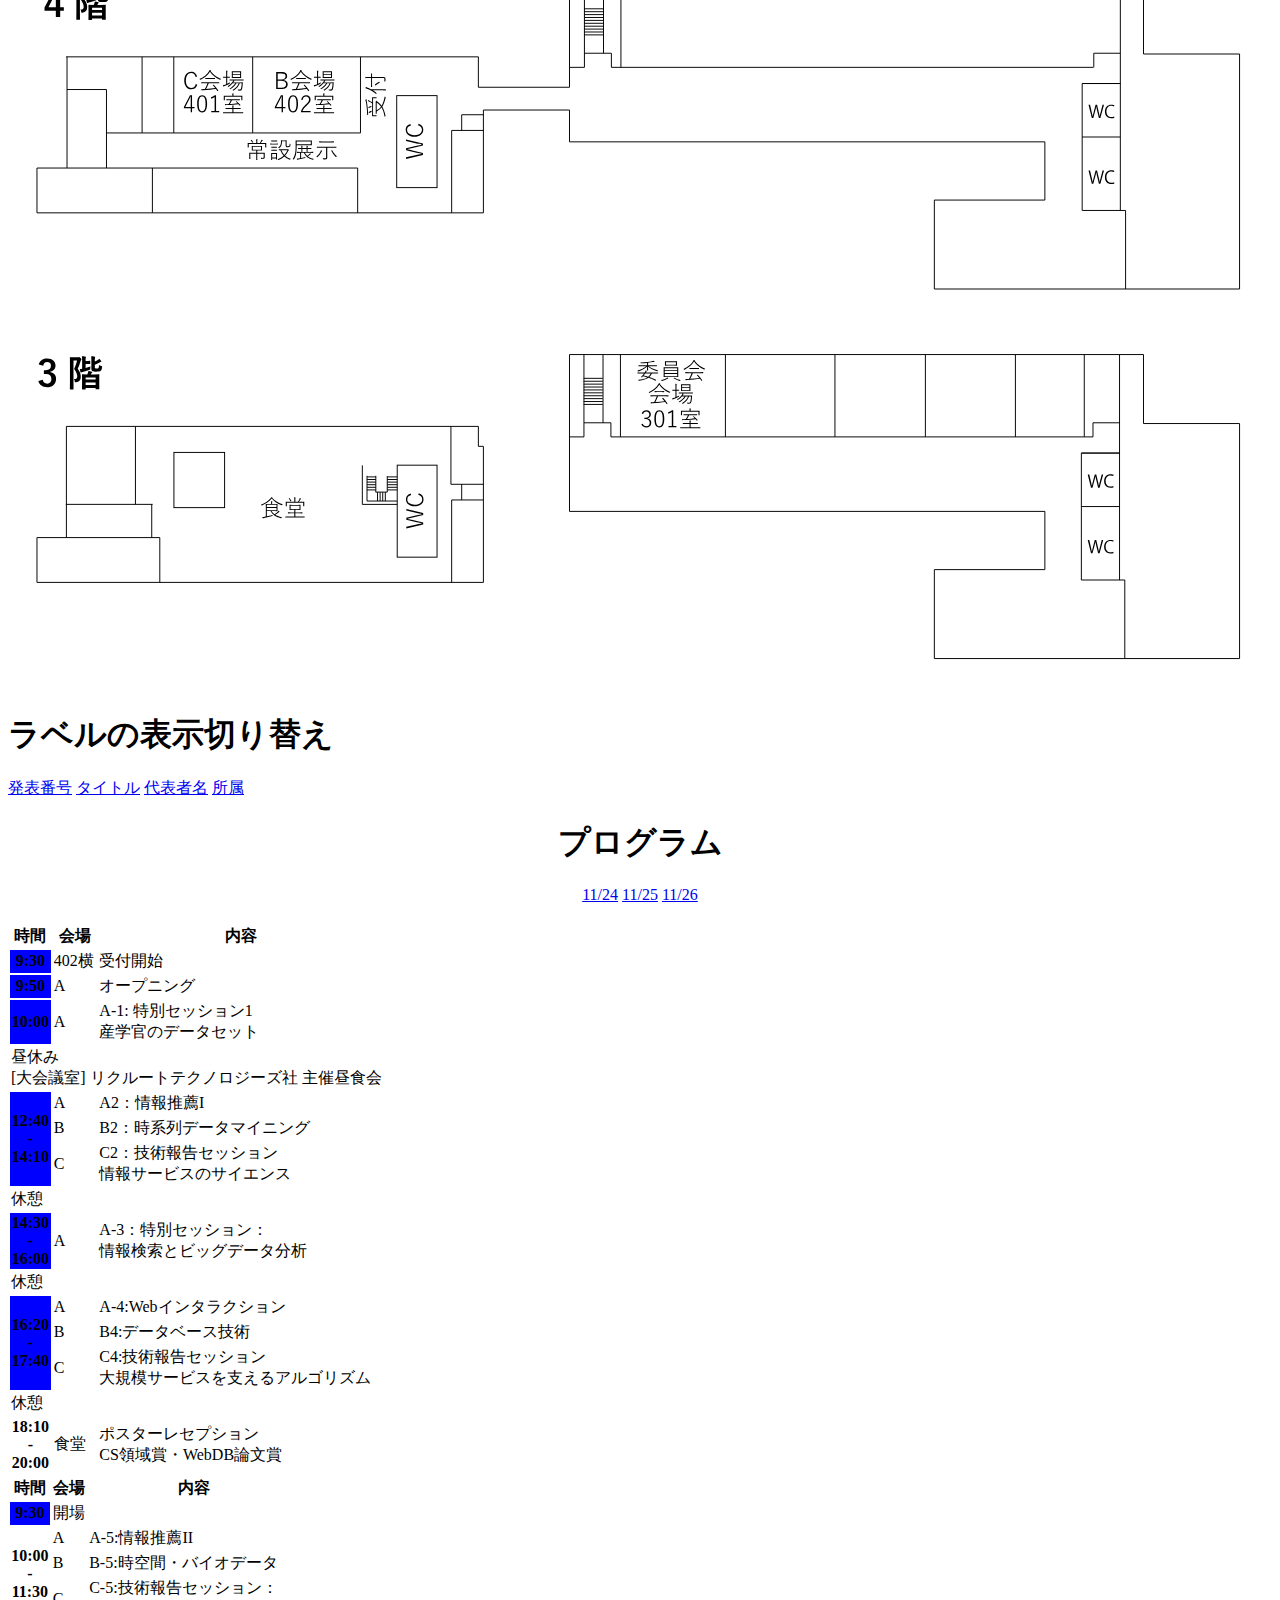
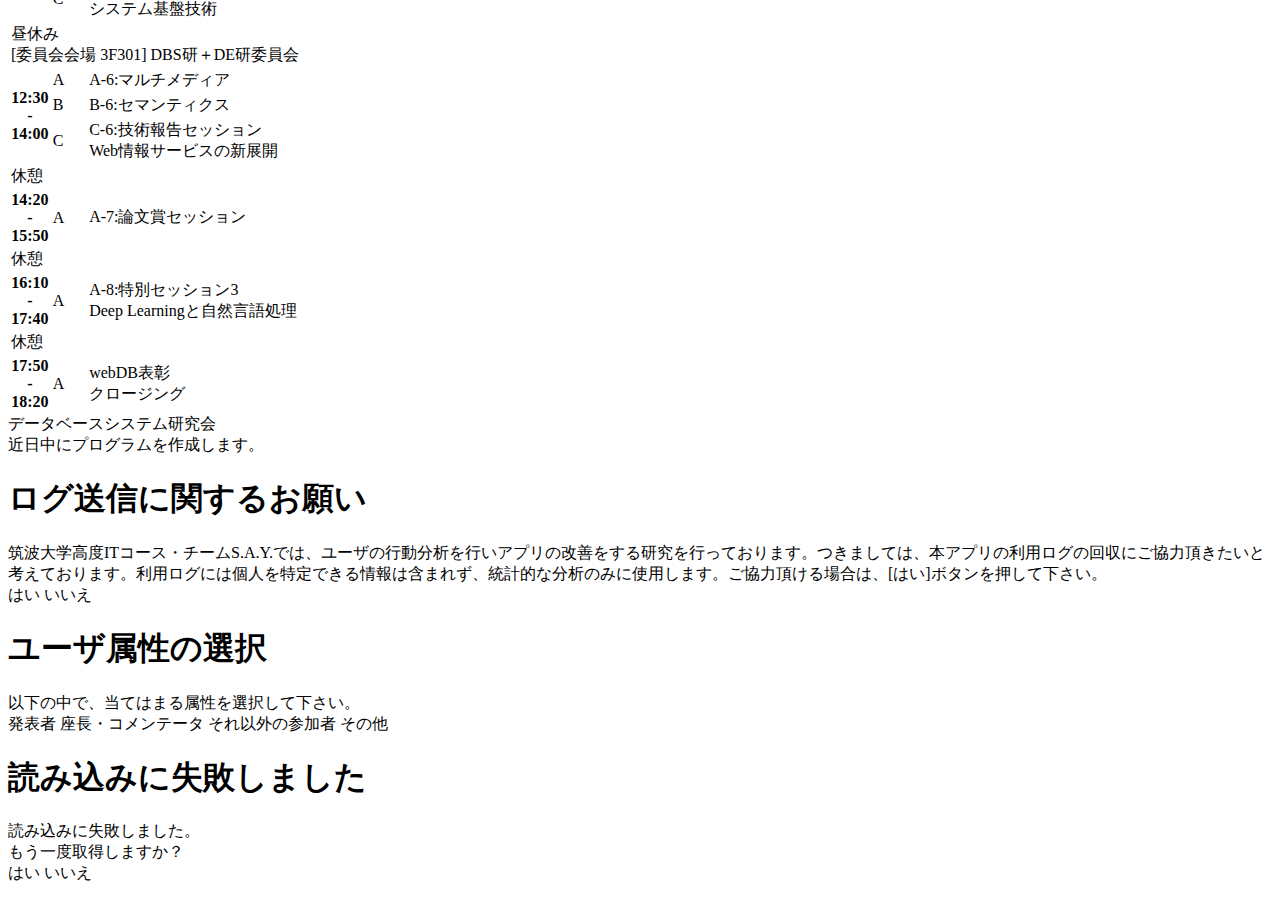
==== commit 5f873bdd: "* "add presentations in technical report sessions" * "add a function which updates the local data wh" ====
--- a/PosMApp/www/index.html
+++ b/PosMApp/www/index.html
@@ -54,7 +54,7 @@
 <!-- トップメニュー画面 -->
 <div data-role="page" id="topPage">
 	<!-- 背景画像 -->
-	<img id="topPageBackground" src="img/toppage.png"/>
+	<img id="topPageBackground" src="img/toppage.gif"/>
 	<!-- コンテンツ -->
 	<div id="topPageTitle">
 		<div id="topPageEventName">
@@ -104,7 +104,7 @@
 			</div>
 			<div class="ui-block-b">
 				<div align="center">
-					<img id="goToMap" class="topmenuicon" src="img/topmenu/map.png"></img>
+					<img id="goToMap" class="topmenuicon" src="img/topmenu/map.png" />
 					<div class="topMenuIconLabel">ポスターマップ</div>
 				</div>
 			</div>
@@ -132,16 +132,12 @@
  		<div style="text-align: center;">
  			ポスターのラベル表示変更
  		</div>
- 		<a class="changelabel" id="label-presenid"
-			href="#posterMapPage" data-role="button">発表番号</a>
-		<a class="changelabel" id="label-title"
-			href="#posterMapPage" data-role="button">タイトル</a>
-		<a class="changelabel" id="label-authorname"
-			href="#posterMapPage" data-role="button">代表者名</a>
-		<a class="changelabel" id="label-authorbelongs"
-			href="#posterMapPage" data-role="button">所属</a>
-	</div>
-	<div data-role="header"　data-tap-toggle="false" data-position:"fixed" style="z-index: 200;">
+ 		<a class="changelabel" id="label-presenid" href="#posterMapPage" data-role="button">発表番号</a>
+		<a class="changelabel" id="label-title" href="#posterMapPage" data-role="button">タイトル</a>
+		<a class="changelabel" id="label-authorname" href="#posterMapPage" data-role="button">代表者名</a>
+		<a class="changelabel" id="label-authorbelongs" href="#posterMapPage" data-role="button">所属</a>
+	</div>
+	<div data-role="header"　data-tap-toggle="false" data-position="fixed" style="z-index: 200;">
 		<div class="ui-grid-b">
 			<div class="ui-block-a" style="width: 70%;">
 				<input type="search" id="search-bar-title" 
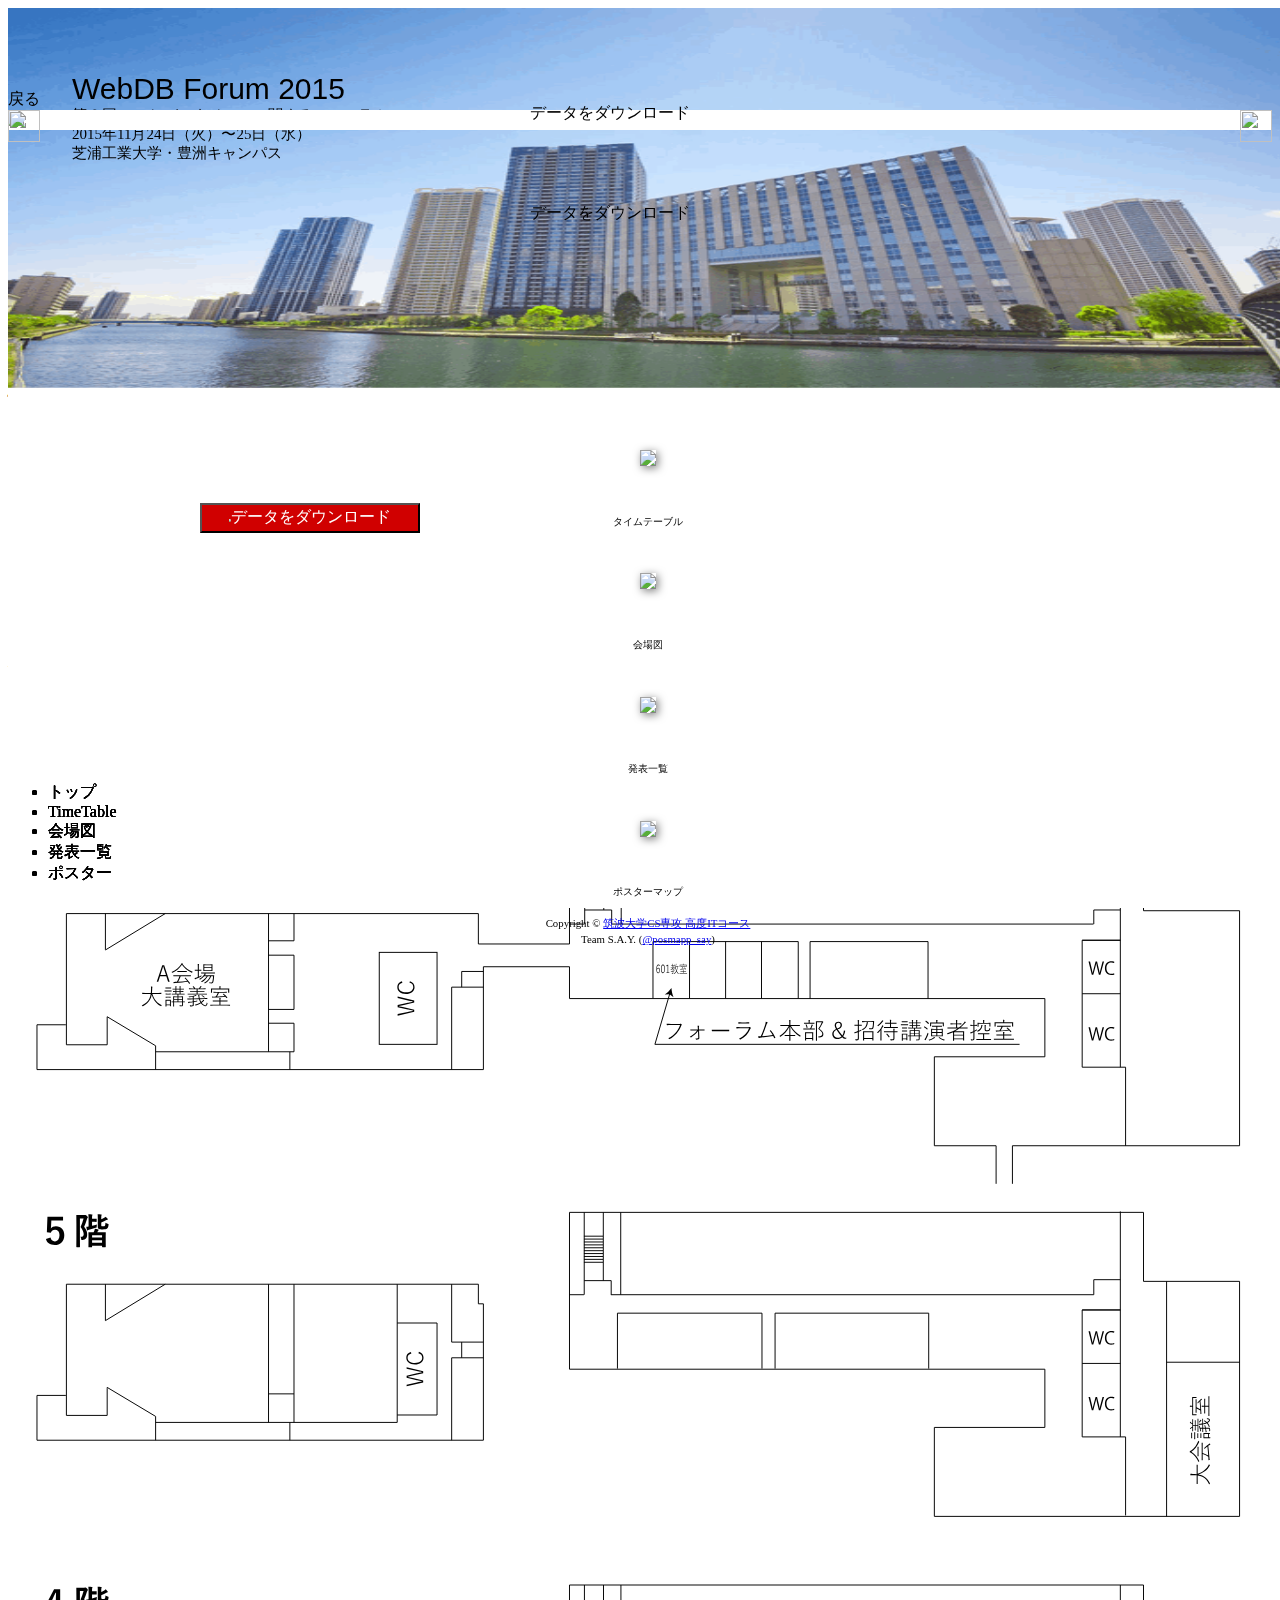
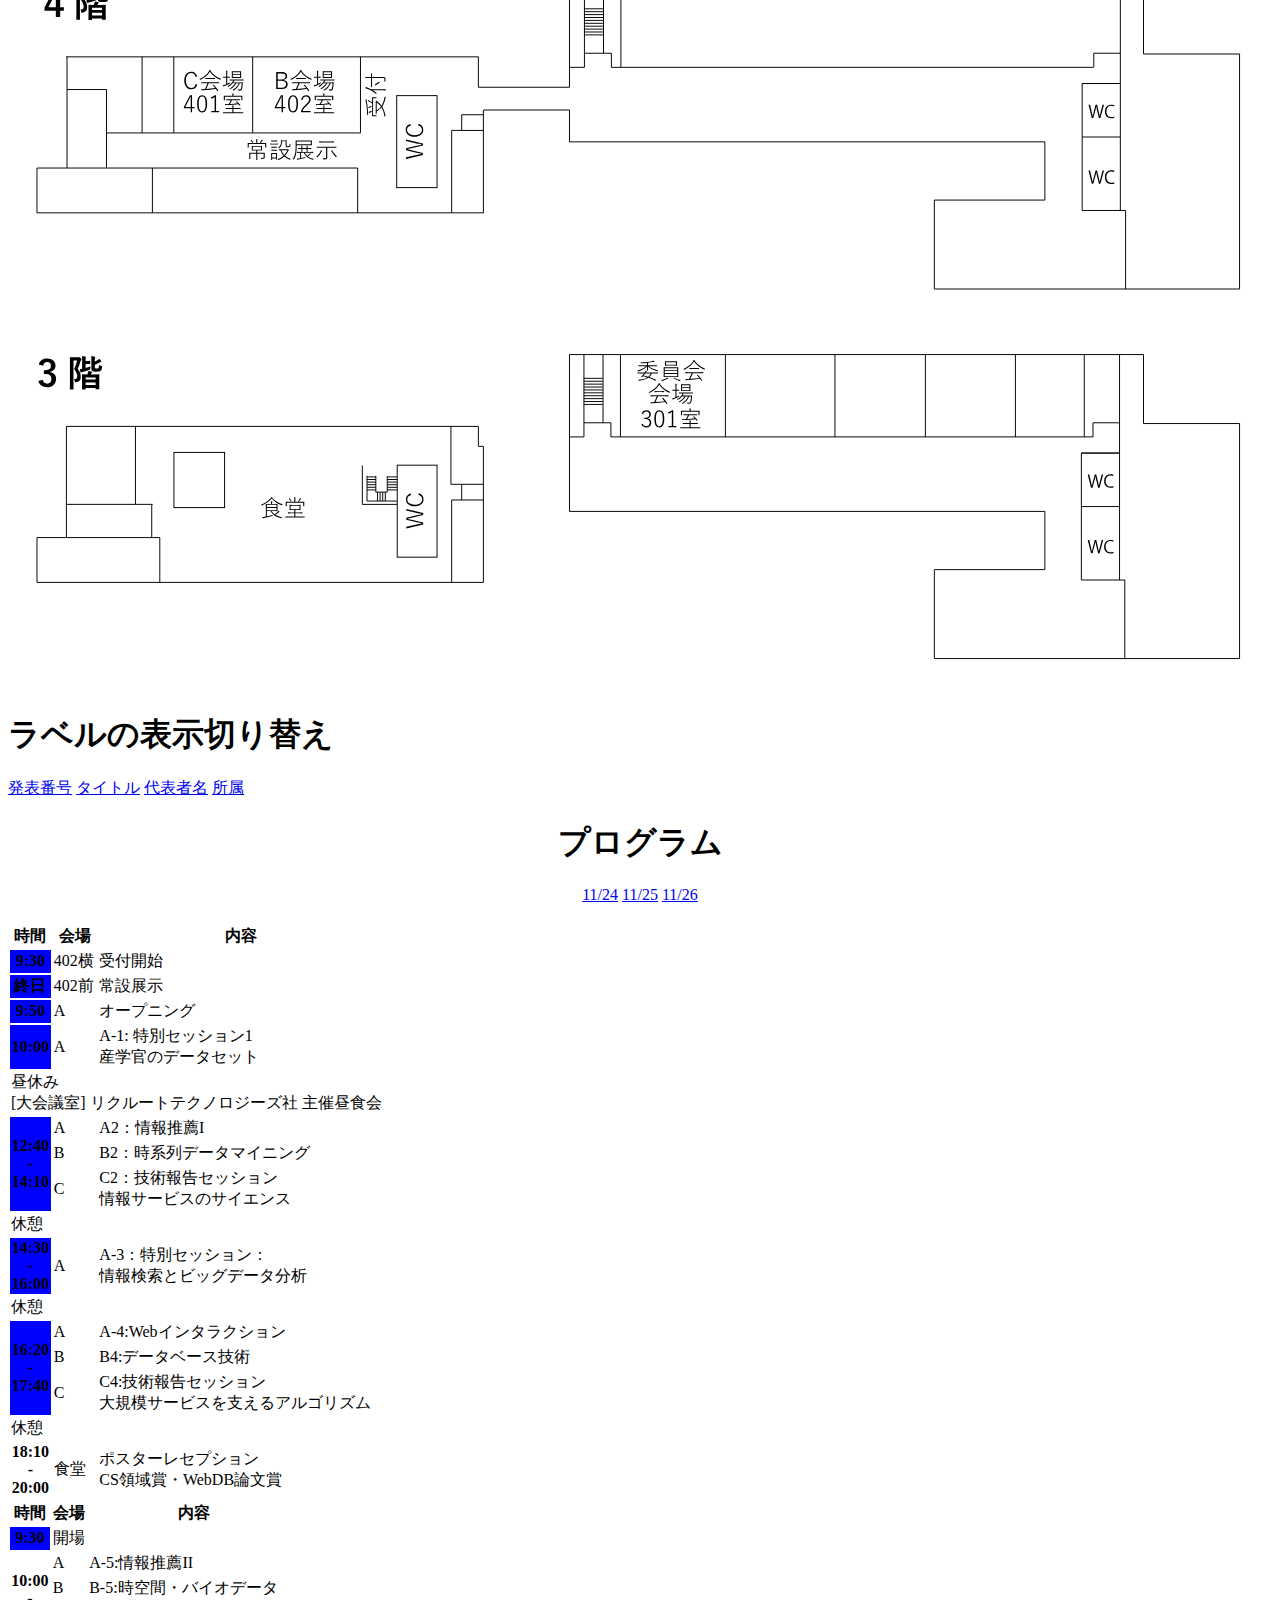
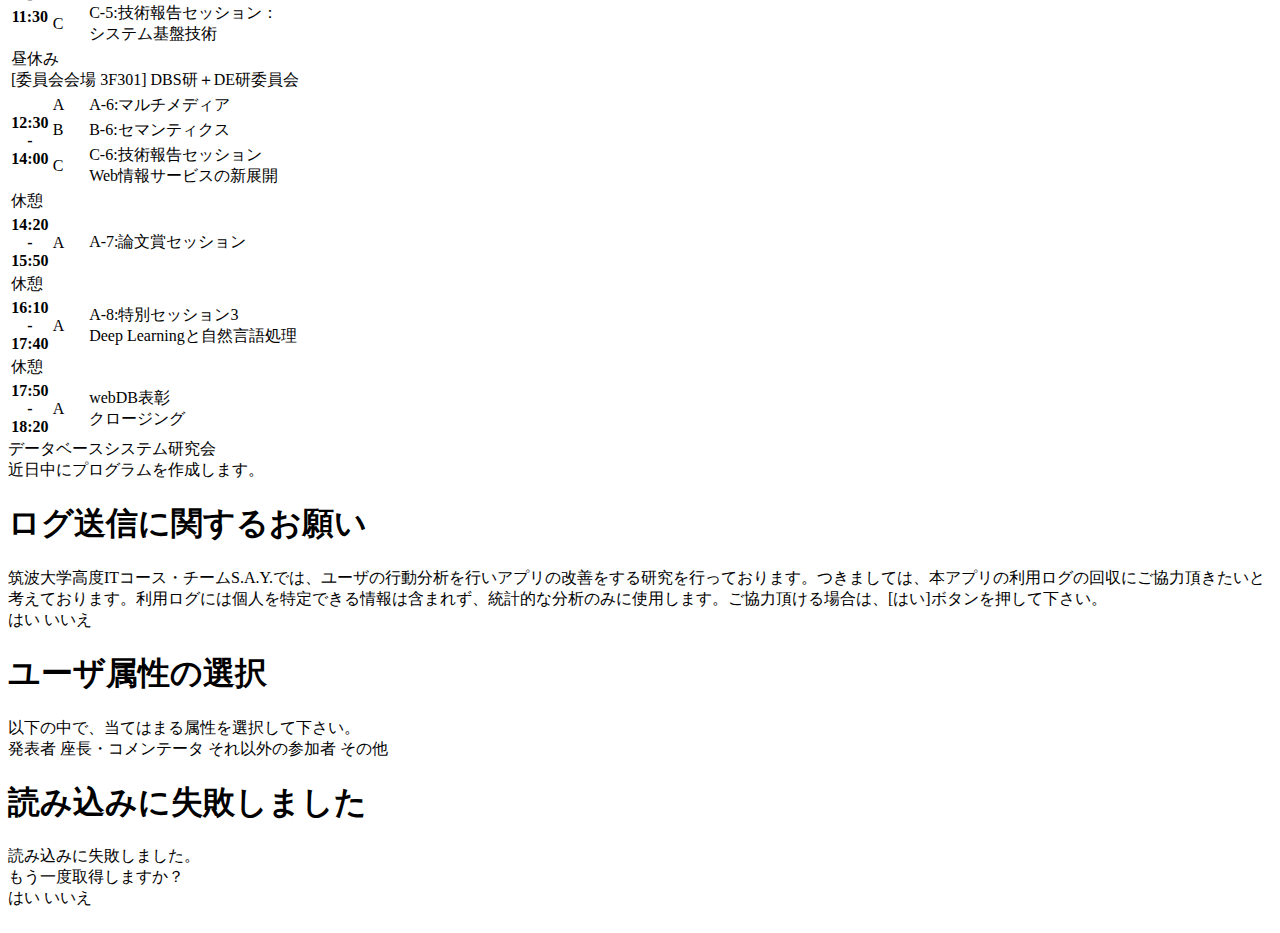
==== commit 2a457521: "add information of exhibitions." ====
--- a/PosMApp/www/index.html
+++ b/PosMApp/www/index.html
@@ -350,6 +350,7 @@
         <table class="session_table">
           <tr><th>時間</th><th>会場</th><th>内容</th></tr>
 			<tr><th  class="showtime" bgcolor="blue">9:30</th><td><a class="jumpToVenue">402横</a></td><td>受付開始</td></tr>
+			<tr><th  class="showtime" bgcolor="blue">終日</th><td><a class="jumpToVenue">402前</a></td><td><a id="presenlinkEXH" class="jumpToPresen">常設展示</a></td></tr>
 			<tr><th  class="showtime" bgcolor="blue">9:50</th><td><a class="jumpToVenue">A</a></td><td>オープニング</td></tr>
 			<tr><th  class="showtime" bgcolor="blue">10:00</th><td><a class="jumpToVenue">A</a></td><td><a id="presenlinkA1" class="jumpToPresen">A-1: 特別セッション1<br/>産学官のデータセット</a></td></tr>
 			<tr><td class="rest" colspan="3"　bgcolor="red">昼休み<br>
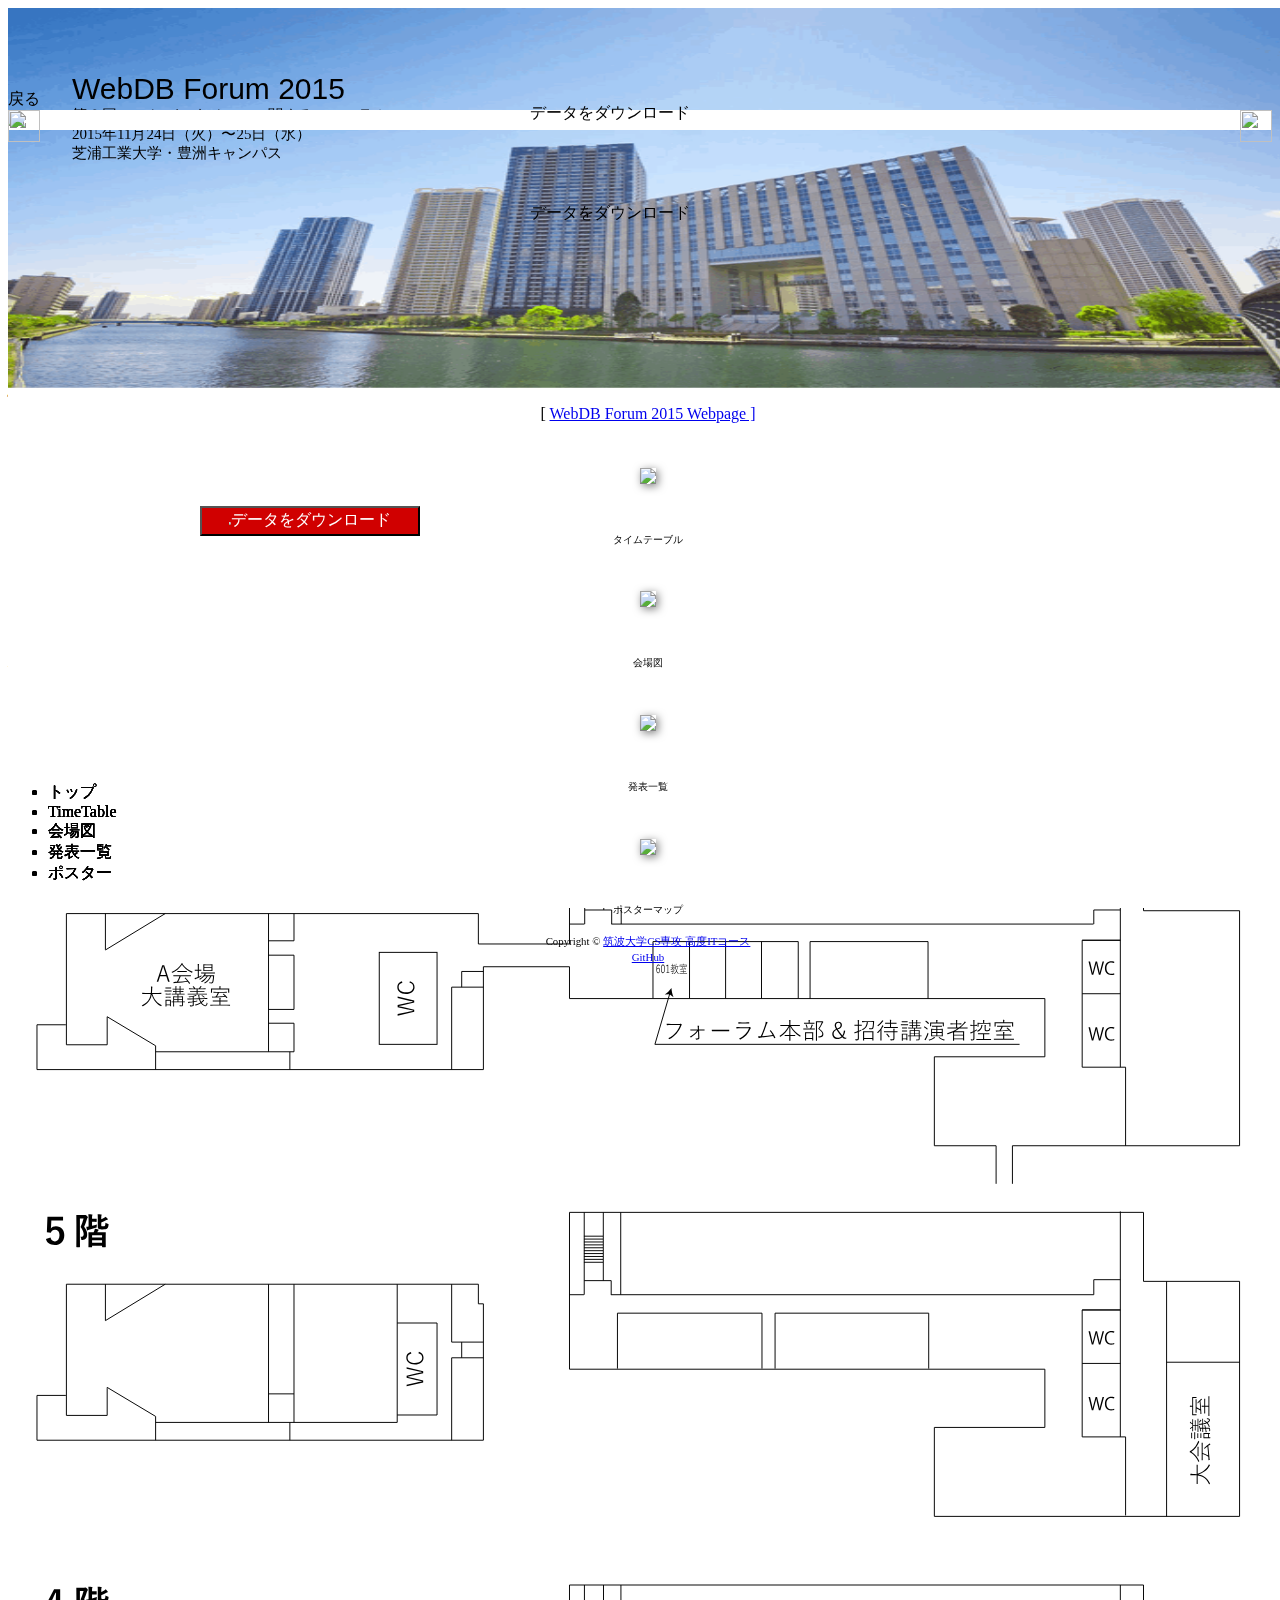
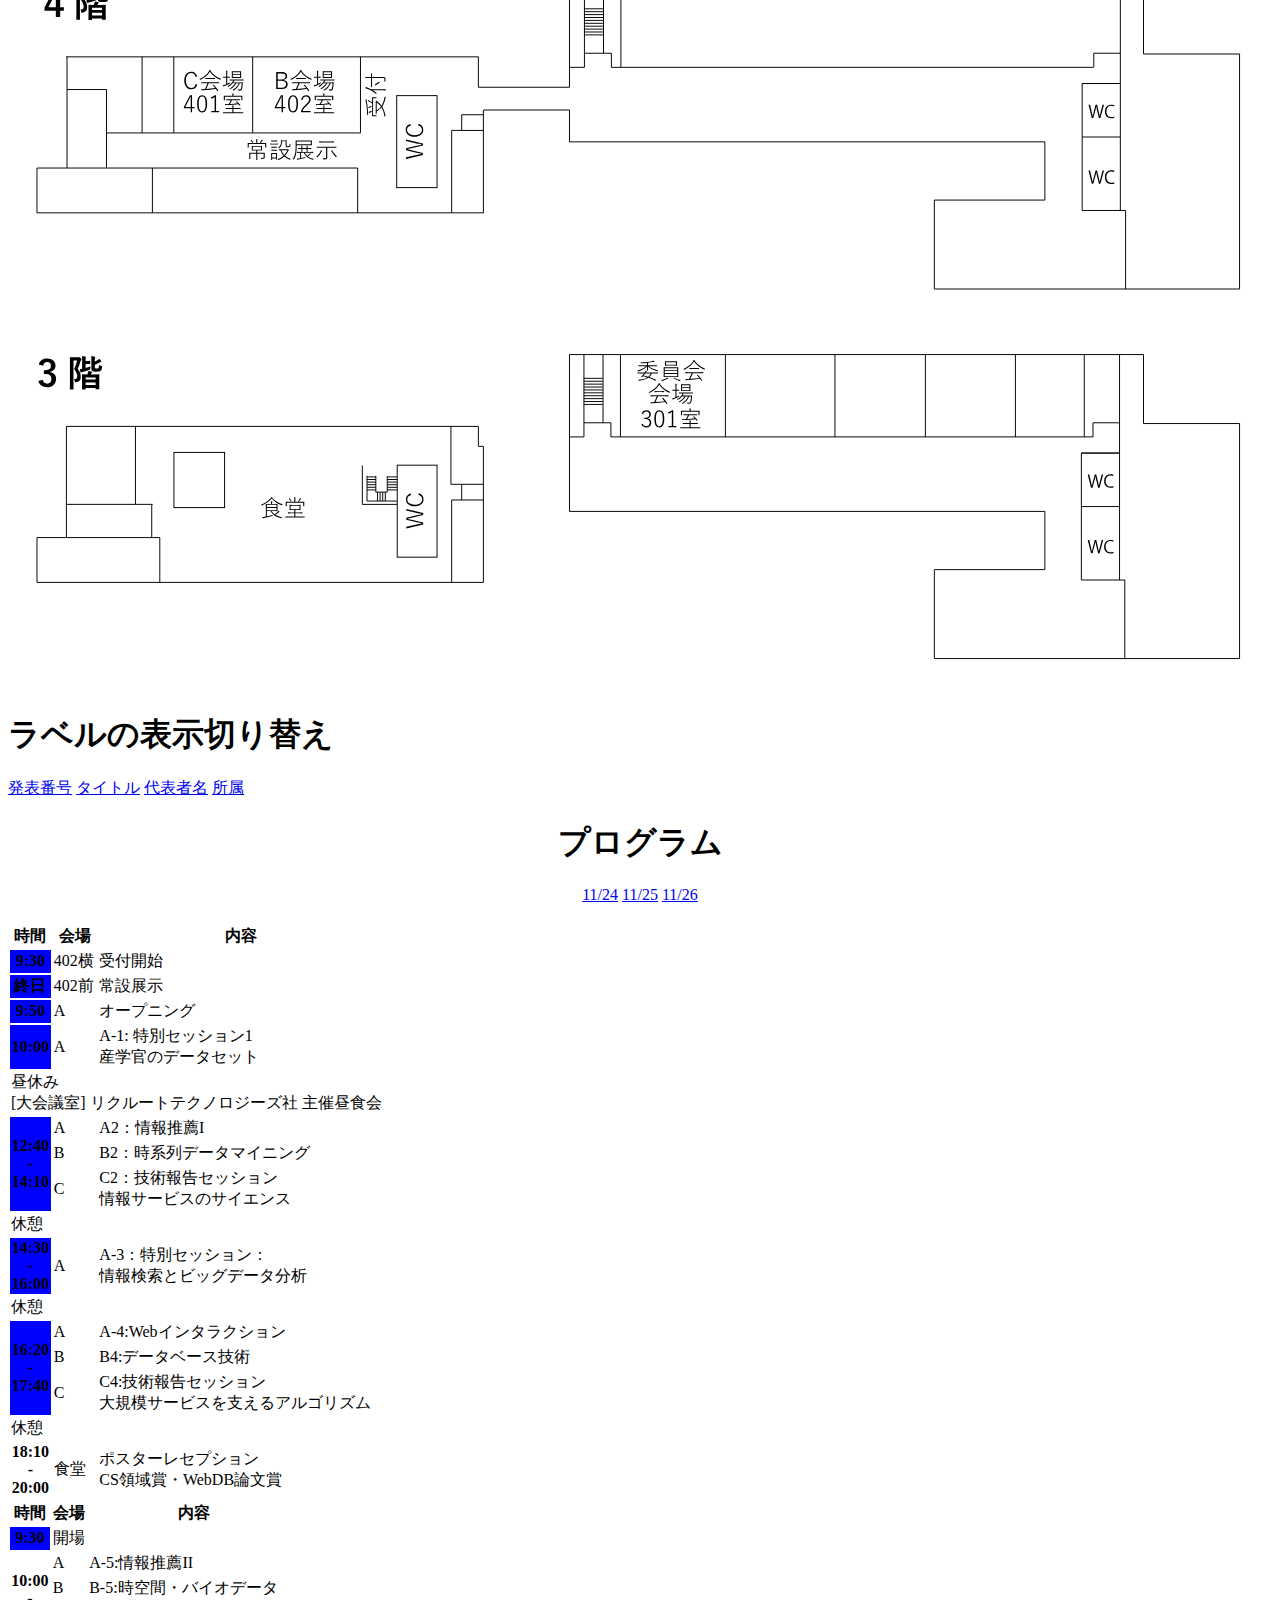
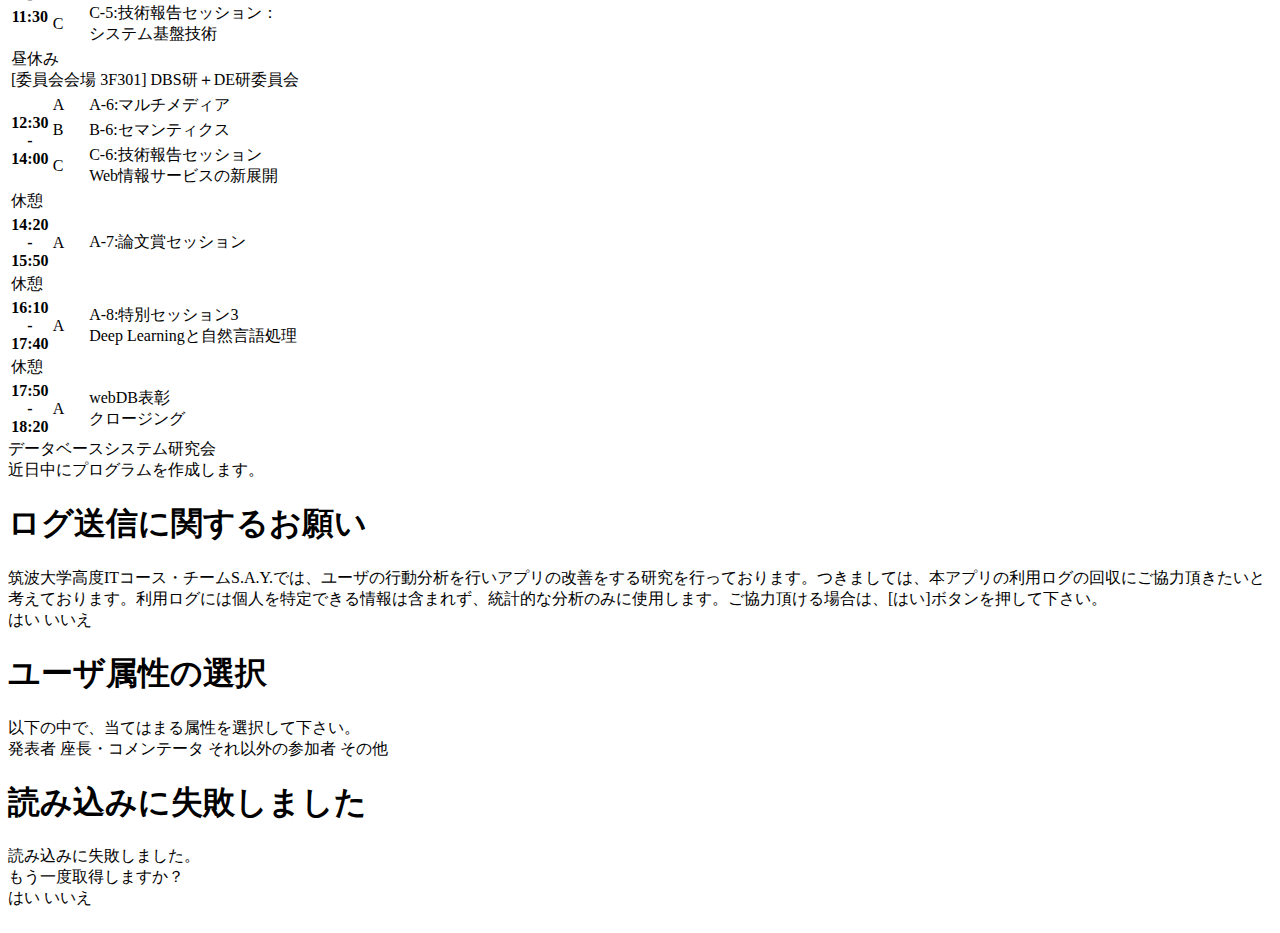
==== commit ee79ca02: "add a link to webdb forum URL and a link to PosMApp github repository." ====
--- a/PosMApp/www/index.html
+++ b/PosMApp/www/index.html
@@ -81,6 +81,8 @@
 		</div>
 		-->
 
+		<div align="center">  [ <a href="http://db-event.jpn.org/webdbf2015/"> WebDB Forum 2015 Webpage ]</a> </div>
+
 		<div class="ui-grid-a">
 			<div class="ui-block-a">
 				<div align="center">
@@ -114,7 +116,7 @@
 				<div id="copyright">
 					<br />
 					<span style="font-size:smaller;">Copyright &copy; <a href="http://www.cs.tsukuba.ac.jp/ITsoft/">筑波大学CS専攻 高度ITコース</a></span><br />
-					<span style="font-size:smaller;">Team S.A.Y. (<a href="https://twitter.com/posmapp_say">@posmapp_say</a>)</span>
+					<span style="font-size:smaller;"><a href="https://github.com/Tsukuba-SAY/PosMApp">GitHub</a></span>
 				</div>
 			</div>
 		</div>
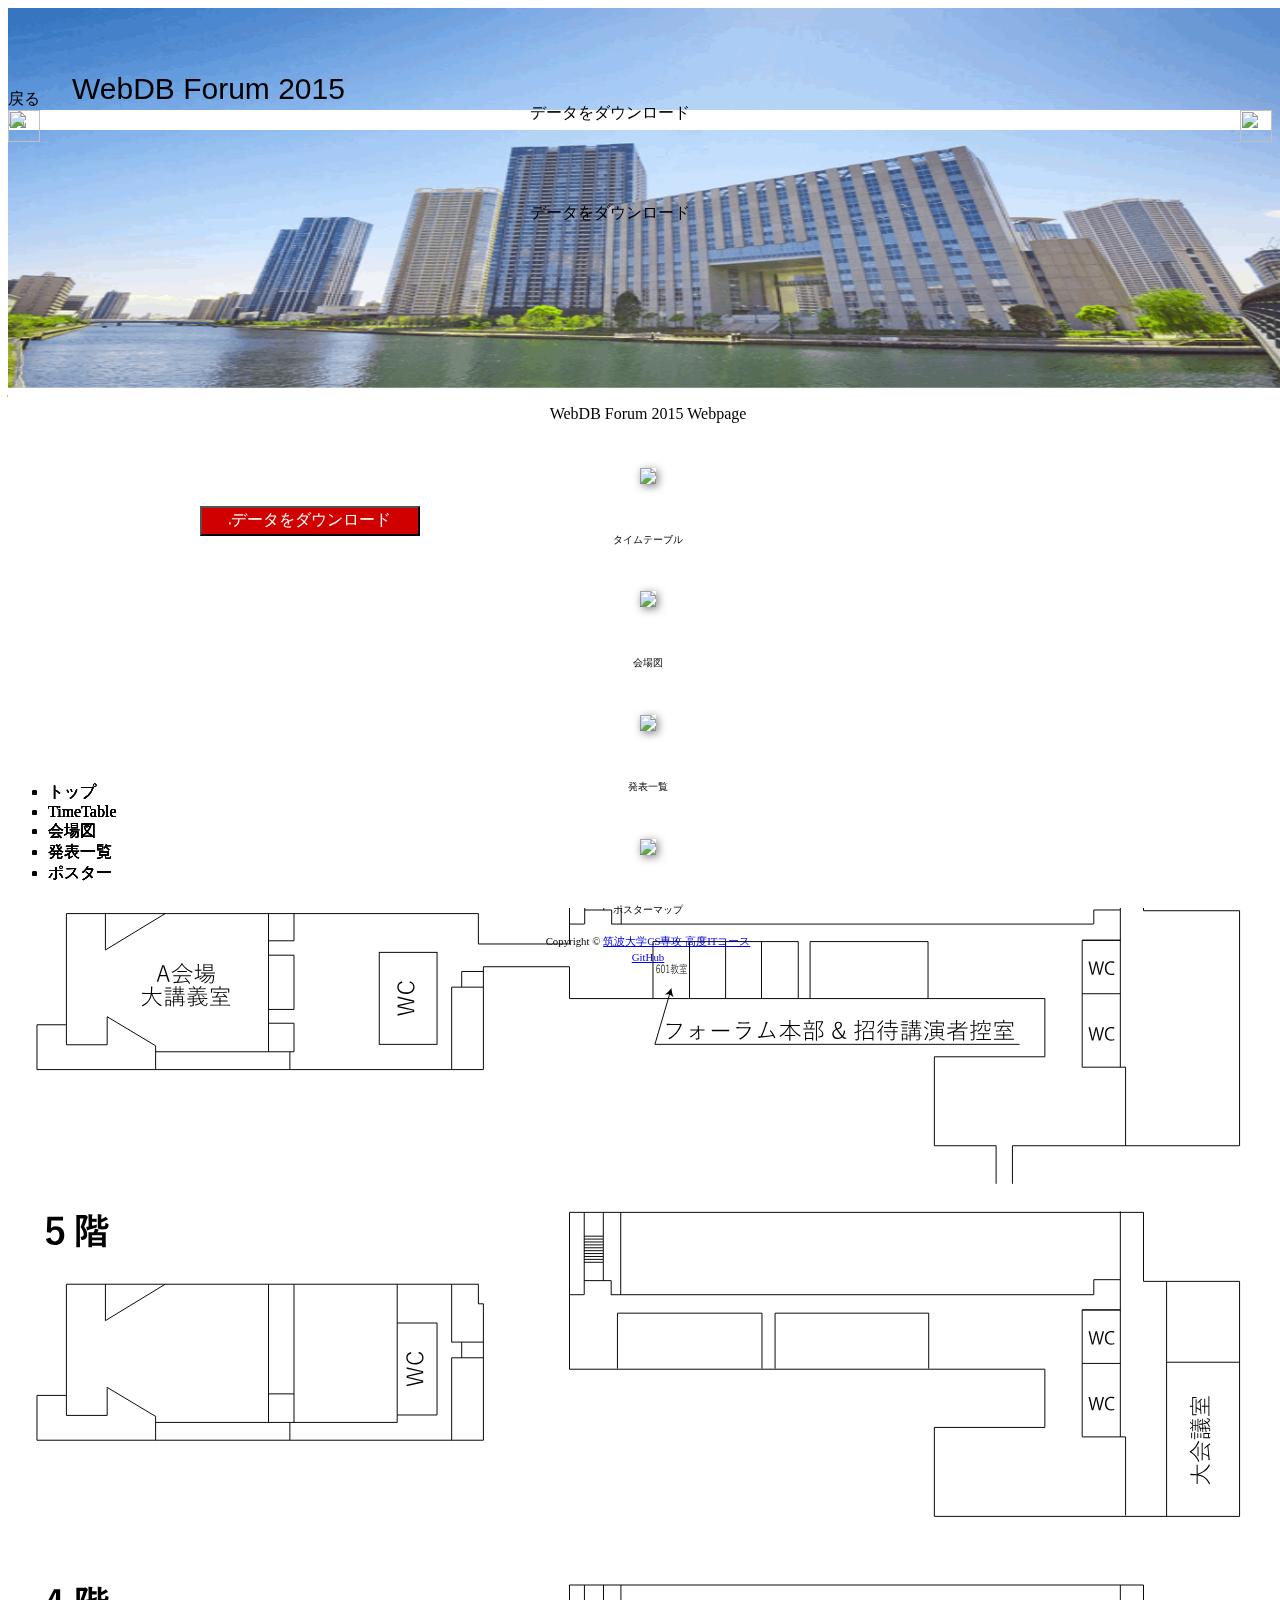
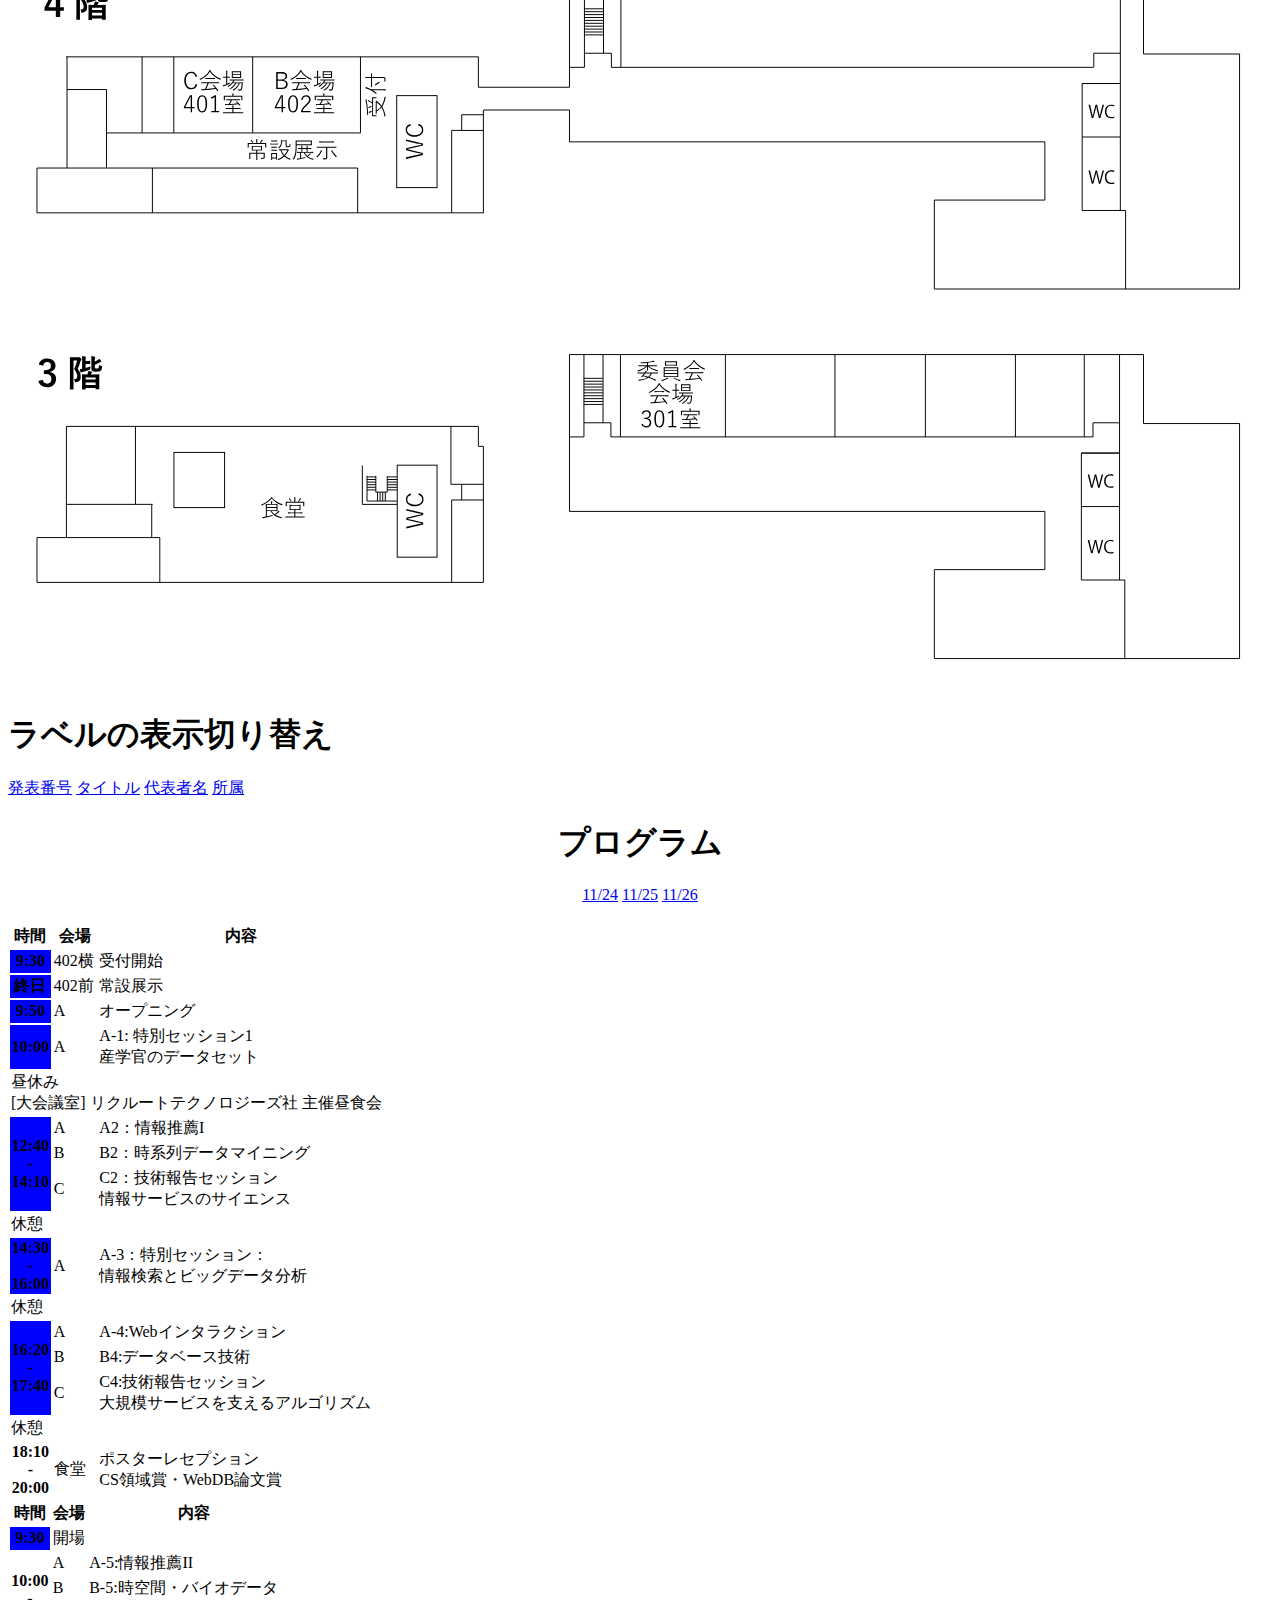
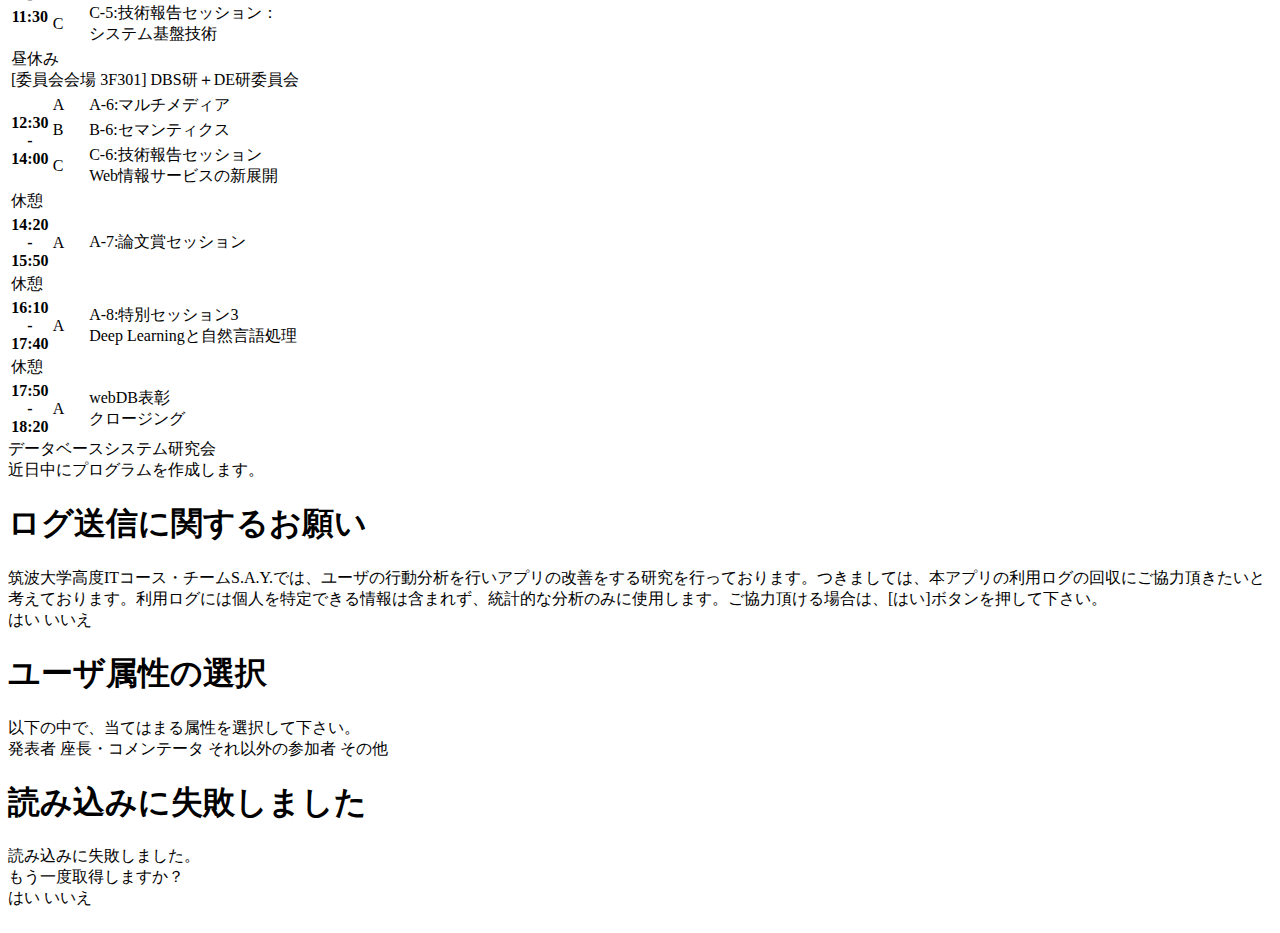
==== commit 563f0217: "Introduce knockout.js to use forum data at db-event.org" ====
--- a/PosMApp/www/index.html
+++ b/PosMApp/www/index.html
@@ -23,6 +23,10 @@
 	<script type="text/javascript" charset="utf-8" src="js/lib/jquery.hammer.js"></script>
 	<script type="text/javascript" charset="utf-8" src="js/lib/md5.min.js"></script>
 	<script type="text/javascript" charset="utf-8" src="js/lib/jquery.xpost.js"></script>
+	<script type="text/javascript" charset="utf-8" src="js/lib/knockout-3.4.0.js"></script>
+
+	<!-- WebDBF program -->
+	<script type="text/javascript" charset="utf-8" src="http://db-event.jpn.org/webdbf2015/data_forum.js"></script>
 
 	<!-- DB用発表データ -->
 	<script type="text/javascript" charset="utf-8" src="js/data.js"></script>
@@ -44,7 +48,7 @@
 	<meta name="viewport" content="user-scalable=no, width=device-width, initial-scale=1, maximum-scale=1">
 </head>
 
-<body>
+<body data-bin="with:forum">
 
 <!-- ローディング画面 -->
 <div id="loading">
@@ -61,9 +65,9 @@
 		WebDB Forum 2015
 		</div>
 		<div id="topPageEventDescription">
-		  	第８回 Webとデータベースに関するフォーラム<br/>
-			2015年11月24日（火）〜25日（水）<br/>
-			芝浦工業大学・豊洲キャンパス
+		  	<span data-bind="text: forum.title.full"></span><br/>
+			<span data-bind="text: forum.date.long"></span><br/>
+			<span data-bind="text: forum.venue.name"></span>
 	</div>
 	</div>
 	<div id="topPageContent">
@@ -81,7 +85,7 @@
 		</div>
 		-->
 
-		<div align="center">  [ <a href="http://db-event.jpn.org/webdbf2015/"> WebDB Forum 2015 Webpage ]</a> </div>
+		<div align="center">  <a data-bind="attr: {href:forum.URL, title: forum.title.long}"> WebDB Forum 2015 Webpage </a> </div>
 
 		<div class="ui-grid-a">
 			<div class="ui-block-a">
@@ -137,7 +141,7 @@
  		<a class="changelabel" id="label-presenid" href="#posterMapPage" data-role="button">発表番号</a>
 		<a class="changelabel" id="label-title" href="#posterMapPage" data-role="button">タイトル</a>
 		<a class="changelabel" id="label-authorname" href="#posterMapPage" data-role="button">代表者名</a>
-		<a class="changelabel" id="label-authorbelongs" href="#posterMapPage" data-role="button">所属</a>
+		<a class="changelabel" id="label-authoraffiliation" href="#posterMapPage" data-role="button">所属</a>
 	</div>
 	<div data-role="header"　data-tap-toggle="false" data-position="fixed" style="z-index: 200;">
 		<div class="ui-grid-b">
@@ -327,7 +331,7 @@
 			href="#posterMapPage" data-role="button">タイトル</a>
 		<a class="changelabel" id="label-authorname"
 			href="#posterMapPage" data-role="button">代表者名</a>
-		<a class="changelabel" id="label-authorbelongs"
+		<a class="changelabel" id="label-authoraffiliation"
 			href="#posterMapPage" data-role="button">所属</a>
 	</div>
 </div>
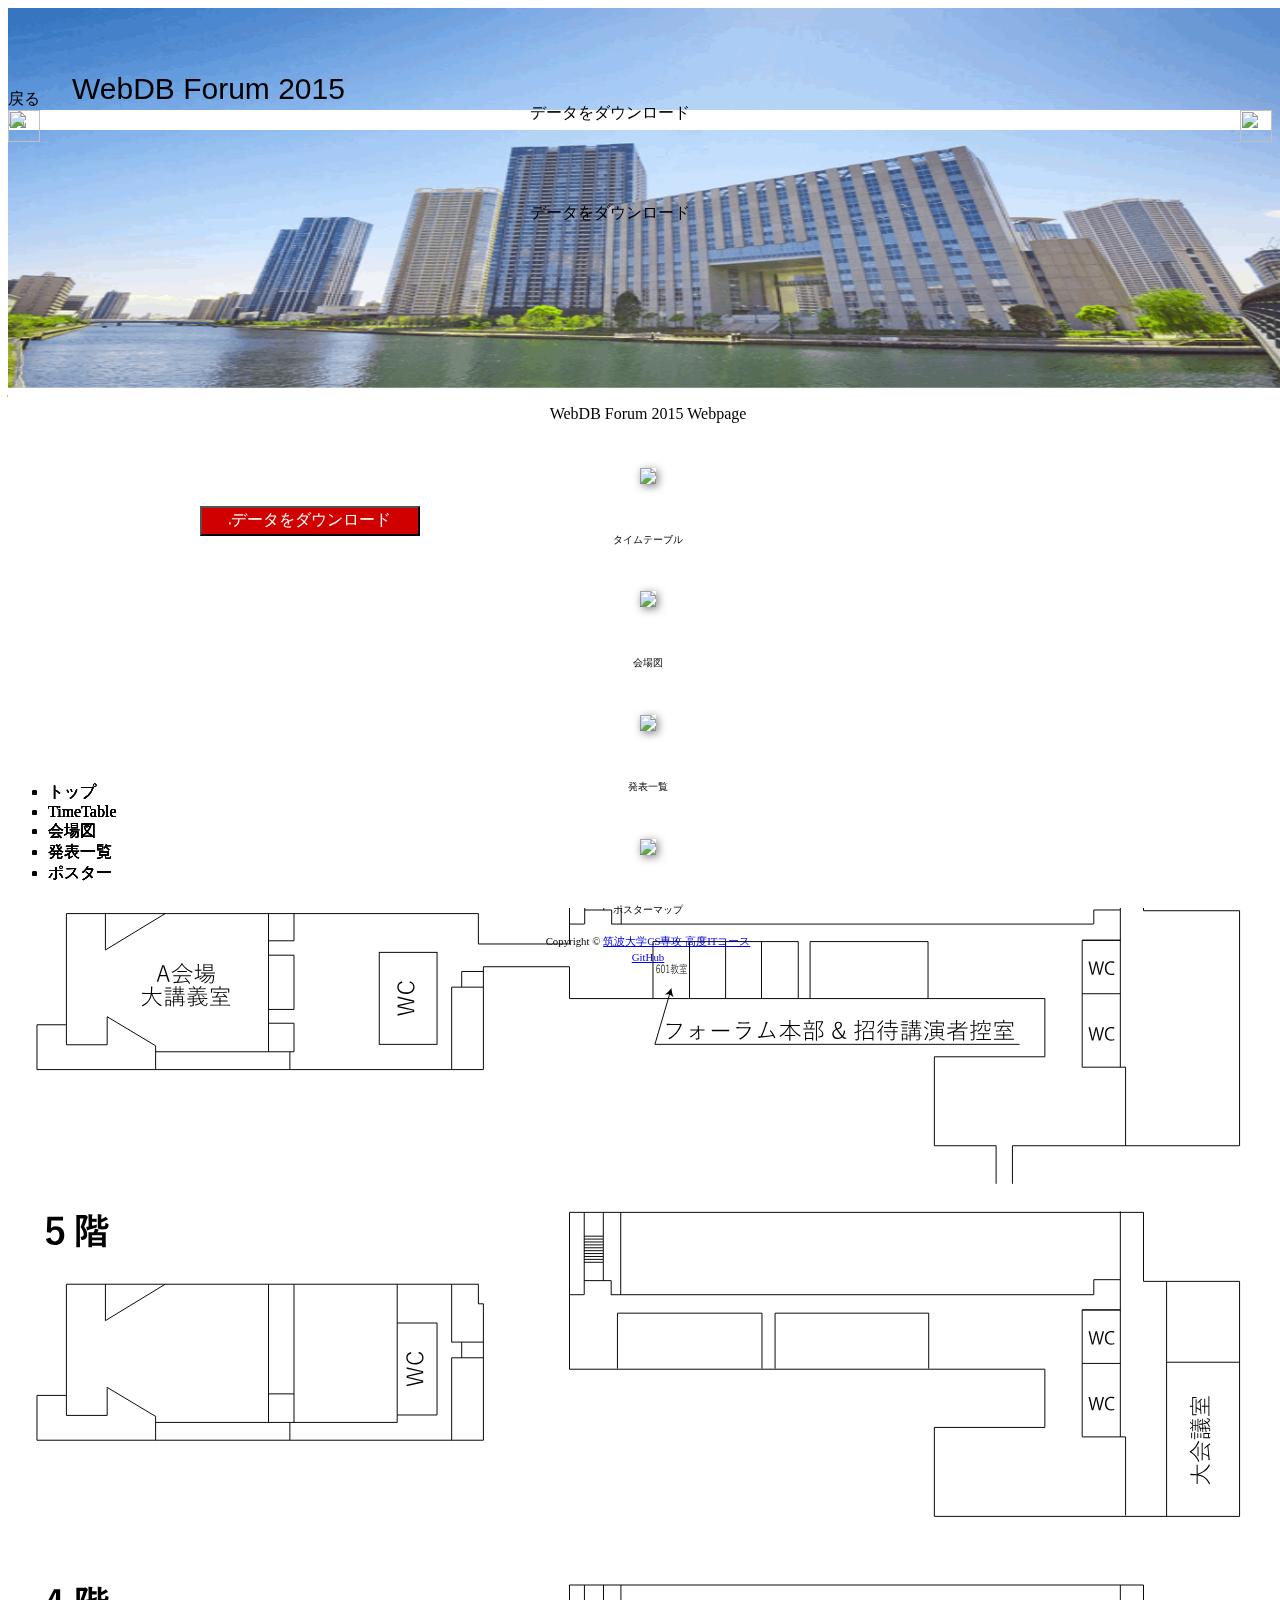
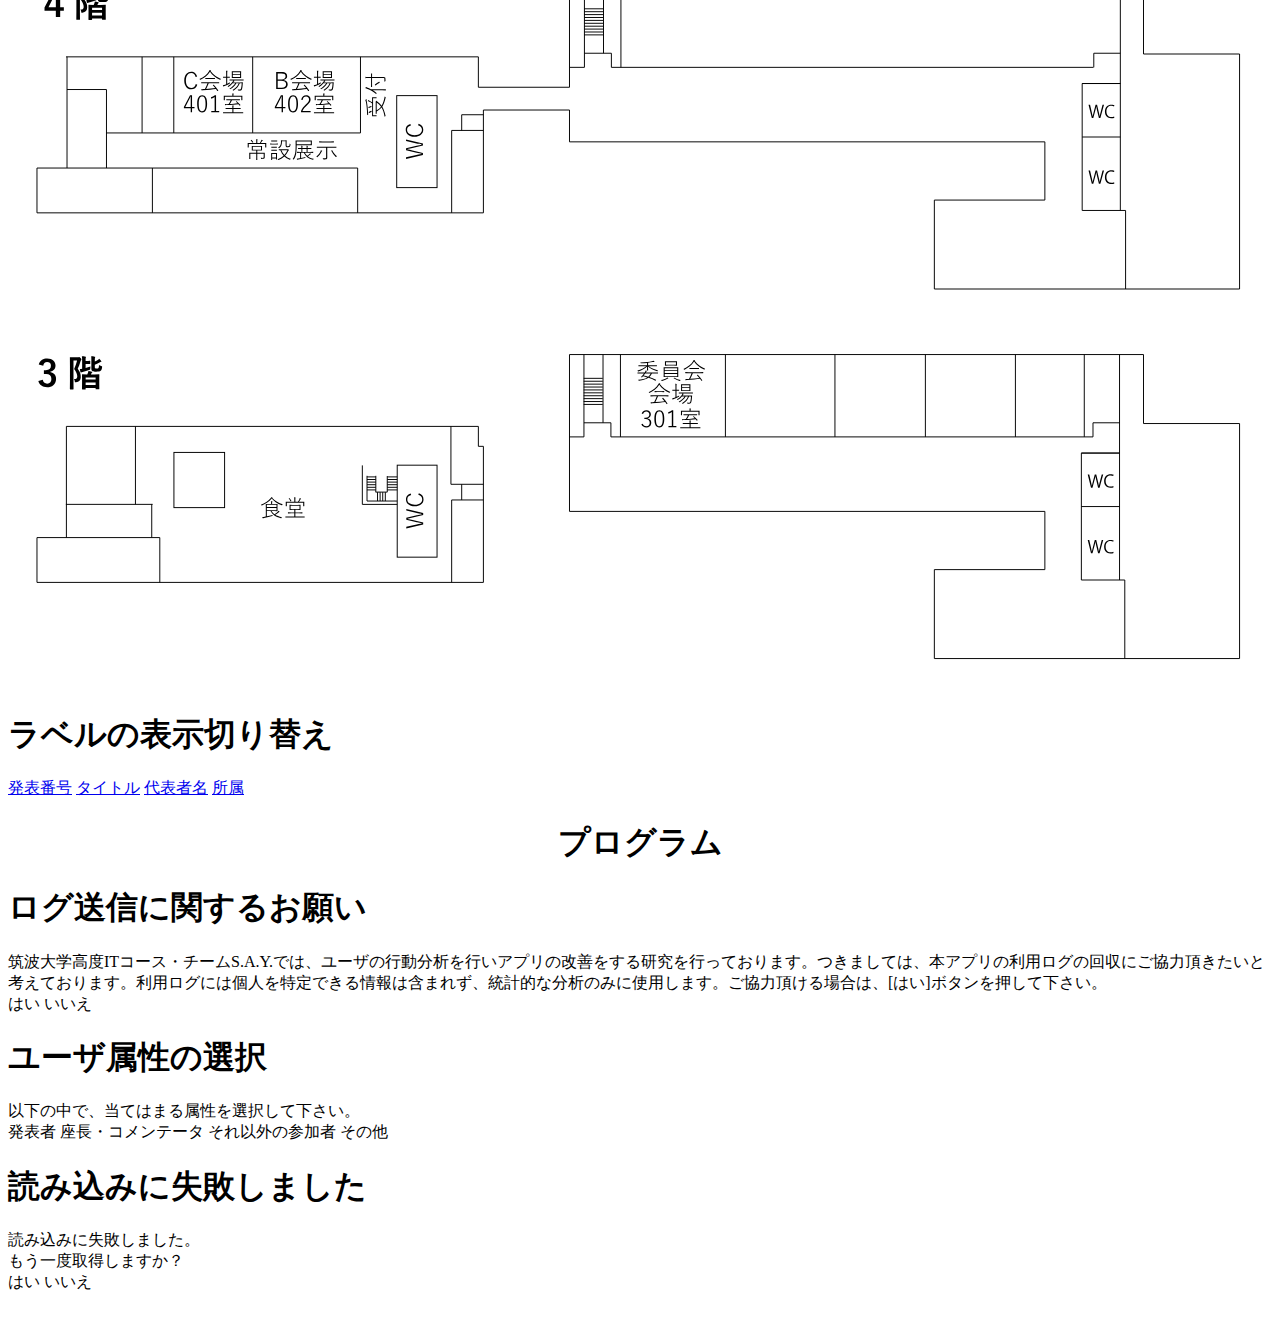
==== commit 53661d13: "Implement Timetable Generator from json formatted data." ====
--- a/PosMApp/www/index.html
+++ b/PosMApp/www/index.html
@@ -32,7 +32,7 @@
 	<script type="text/javascript" charset="utf-8" src="js/data.js"></script>
 
 	<script type="text/javascript" charset="utf-8" src="js/logdata-function.js"></script>
-	
+
 	<script type="text/javascript" charset="utf-8" src="js/toppage-function.js"></script>
 	<script type="text/javascript" charset="utf-8" src="js/postermap-function.js"></script>
 	<script type="text/javascript" charset="utf-8" src="js/postermap-function-download.js"></script>
@@ -42,13 +42,14 @@
 	<script type="text/javascript" charset="utf-8" src="js/detail-function.js"></script>
 	<script type="text/javascript" charset="utf-8" src="js/sessiontable-function.js"></script>
 	<script type="text/javascript" charset="utf-8" src="js/postermap-function-hammer.js"></script>
+	<script type="text/javascript" charset="utf-8" src="js/timetable-function.js"></script>
 
 	<script type="text/javascript" charset="utf-8" src="js/index.js"></script>
 
 	<meta name="viewport" content="user-scalable=no, width=device-width, initial-scale=1, maximum-scale=1">
 </head>
 
-<body data-bin="with:forum">
+<body>
 
 <!-- ローディング画面 -->
 <div id="loading">
@@ -183,9 +184,9 @@
 				<div id="posterArea"></div>
 			</div>
 			<!-- 前の日 -->
-			<img id="prevDayButton" src="img/prevday.png"></img>
+			<img id="prevDayButton" src="img/prevday.png">
 			<!-- 次の日 -->
-			<img id="nextDayButton" src="img/nextday.png"></img>
+			<img id="nextDayButton" src="img/nextday.png">
 		</div>
 		<!-- 基本情報パネル -->
 		<div style="position: relative;">
@@ -193,9 +194,9 @@
 				<div id="basicinfo"></div>
 				<!-- ブックマークボタン -->
 				<!-- アイコンの切り替えはpostermap.jsで行う -->
-				<img id="bookmarkbutton"></img>
+				<img id="bookmarkbutton">
 				<!-- 詳細情報ボタン -->
-				<img id="detailinfobutton" src="img/detail.png"></img>
+				<img id="detailinfobutton" src="img/detail.png">
 			</div>
 		</div>
 	</div>
@@ -337,73 +338,11 @@
 </div>
 
 <!-- セッションテーブル -->
-<!-- DEIM2014のセッションテーブルの内容 -->
 <div data-role="page" id="informationPage">
   <div data-role="header" data-position="fixed">
     <h1 id="sessionHyou" style="text-align:center">プログラム</h1>
   </div>
-  <div data-role="content"> 
-    <!--date切替ボタン-->
-    <p id="changeDateButton" data-role="controlgroup" data-type="horizontal" align="center">
-        <a id="changeDate01" class="sessiontable1" href="#sessiontable1" data-role="button">11/24</a>
-        <a id="changeDate02" class="sessiontable2" href="#sessiontable2" data-role="button">11/25</a>
-        <a id="changeDate03" class="sessiontable3" href="#sessiontable3" data-role="button">11/26</a>
-      </p>
-    <h3 align="center" id="sessionDate"></h3>
-      <!-- セッションテーブル本体 -->
-      <div id="sessiontables">
-      <div id="sessiontable1" class="sessiontable">
-        <table class="session_table">
-          <tr><th>時間</th><th>会場</th><th>内容</th></tr>
-			<tr><th  class="showtime" bgcolor="blue">9:30</th><td><a class="jumpToVenue">402横</a></td><td>受付開始</td></tr>
-			<tr><th  class="showtime" bgcolor="blue">終日</th><td><a class="jumpToVenue">402前</a></td><td><a id="presenlinkEXH" class="jumpToPresen">常設展示</a></td></tr>
-			<tr><th  class="showtime" bgcolor="blue">9:50</th><td><a class="jumpToVenue">A</a></td><td>オープニング</td></tr>
-			<tr><th  class="showtime" bgcolor="blue">10:00</th><td><a class="jumpToVenue">A</a></td><td><a id="presenlinkA1" class="jumpToPresen">A-1: 特別セッション1<br/>産学官のデータセット</a></td></tr>
-			<tr><td class="rest" colspan="3"　bgcolor="red">昼休み<br>
-			<a class="jumpToVenue">[大会議室]</a> リクルートテクノロジーズ社 主催昼食会
-			</td></tr>
-          <tr><th  class="showtime" rowspan="3" bgcolor="blue">12:40<br />-<br />14:10</th><td><a class="jumpToVenue">A</a></td><td><a id="presenlinkA2" class="jumpToPresen">A2：情報推薦I</a></td></tr>
-          <tr><td><a class="jumpToVenue">B</a></td><td><a id="presenlinkB2" class="jumpToPresen">B2：時系列データマイニング</a></td></tr>
-          <tr><td><a class="jumpToVenue">C</a></td><td><a id="presenlinkC2" class="jumpToPresen">C2：技術報告セッション<br/>情報サービスのサイエンス</a></td></tr>
-          <tr><td class="rest" colspan="3"　bgcolor="red">休憩</td></tr>
-          <tr><th  class="showtime" bgcolor="blue">14:30<br />-<br />16:00</th><td><a class="jumpToVenue">A</a></td><td><a id="presenlinkA3" class="jumpToPresen">A-3：特別セッション：<br/>情報検索とビッグデータ分析</a></td></tr>
-          <tr><td class="rest" colspan="3"　>休憩</td></tr>
-          <tr><th  class="showtime" rowspan="3" bgcolor="blue">16:20<br />-<br />17:40</th><td><a class="jumpToVenue">A</a></td><td><a id="presenlinkA4" class="jumpToPresen">A-4:Webインタラクション</a></td></tr>
-          <tr><td><a class="jumpToVenue">B</a></td><td><a id="presenlinkB4" class="jumpToPresen">B4:データベース技術</a></td></tr>
-          <tr><td><a class="jumpToVenue">C</a></td><td><a id="presenlinkC4" class="jumpToPresen">C4:技術報告セッション<br/>大規模サービスを支えるアルゴリズム</a></td></tr>
-          <tr><td class="rest" colspan="3"　>休憩</td></tr>
-          <tr style="height:30px"><th class="showtime">18:10<br />-<br />20:00</th><td class="banquetRoom"><a class="jumpToVenue">食堂</a></td><td>ポスターレセプション<br />CS領域賞・WebDB論文賞</td></tr>
-        </table>
-      </div>
-      <!--二日目-->
-      <div id="sessiontable2" class="sessiontable">
-        <table class="session_table">
-          <tr><th>時間</th><th>会場</th><th>内容</th></tr>
-			<tr><th  class="showtime" bgcolor="blue">9:30</th><td colspan="2">開場</td></tr>
-
-			<tr><th  class="showtime" rowspan="3" >10:00<br />-<br />11:30</th><td><a class="jumpToVenue">A</a></td><td><a id="presenlinkA5" class="jumpToPresen">A-5:情報推薦II</a></td></tr>
-          <tr><td><a class="jumpToVenue">B</a></td><td><a id="presenlinkB5" class="jumpToPresen">B-5:時空間・バイオデータ</a></td></tr>
-          <tr><td><a class="jumpToVenue">C</a></td><td><a id="presenlinkC5" class="jumpToPresen">C-5:技術報告セッション：<br/>システム基盤技術</a></td></tr>
-          <tr><td class="rest" colspan="3"　bgcolor="red">昼休み<br/>
-		  <a class="jumpToVenue">[委員会会場 3F301] </a>DBS研＋DE研委員会
-		  </td></tr>
-          <tr><th  class="showtime" rowspan="3">12:30<br />-<br />14:00</th><td><a class="jumpToVenue">A</a></td><td><a id="presenlinkA6" class="jumpToPresen">A-6:マルチメディア</a></td></tr>
-          <tr><td><a class="jumpToVenue">B</a></td><td><a id="presenlinkB6" class="jumpToPresen">B-6:セマンティクス</a></td></tr>
-          <tr><td><a class="jumpToVenue">C</a></td><td><a id="presenlinkC6" class="jumpToPresen">C-6:技術報告セッション<br/>Web情報サービスの新展開</b></a></td></tr>
-			<tr><td class="rest" colspan="3"　>休憩</td></tr>
-          <tr><th  class="showtime">14:20<br />-<br />15:50</th><td><a class="jumpToVenue">A</a></td><td><a id="presenLinkA7" class="jumpToPresen">A-7:論文賞セッション</a></td></tr>
-          <tr><td class="rest" colspan="3"　>休憩</td></tr>
-			<tr><th  class="showtime">16:10<br />-<br />17:40</th><td><a class="jumpToVenue">A</a></td><td><a id="presenLinkA8" class="jumpToPresen">A-8:特別セッション3<br/>Deep Learningと自然言語処理</a></td></tr>
-          <tr><td class="rest" colspan="3"　>休憩</td></tr>
-          <tr><th class="showtime">17:50<br />-<br />18:20</th>
-          <td><a class="jumpToVenue">A</a></td><td>webDB表彰<br />クロージング</td></tr>
-        </table>
-      </div>
-      <!--三日目-->
-      <div id="sessiontable3" class="sessiontable">
-		  データベースシステム研究会<br>
-		  近日中にプログラムを作成します。
-      </div>
+  <div data-role="content" id="timeTable">
   </div>
   	<!-- タブバー -->
 	<!-- <div class="tabbar"></div> -->
--- a/PosMApp/www/css/sessiontable.css
+++ b/PosMApp/www/css/sessiontable.css
@@ -0,0 +1,96 @@
+table.session_table {
+  width: 100%;
+  text-shadow: none; /* 影を無効化 */
+}
+
+table.session_table tr:nth-child(2n+1) {
+  background-color: #D2DEEF;
+  text-align: center;
+}
+
+table.session_table tr:nth-child(2n+0) {
+  background-color: #EAEFF7;
+  text-align: center;
+}
+
+table.session_table th {
+  background-color: #5B9BD5;
+  color: white; /* 時刻見出しは白か */
+  text-align: center;
+  height: 40px;
+}
+
+table.session_table th.showtime {
+  background-color: #5B9BD5;
+  color: white;
+  text-align: center;
+}
+
+table.session_table td.rest {
+  background-color: #E2F0D9;
+  color: black;
+  text-align: center;
+  height: 30px;
+  font-size : 12px;
+}
+
+
+/* 表示領域全体 */
+div.changesessiontable　div.sessiontablebox {
+  margin: 0px;
+  padding: 0px;
+  width: 100%
+}
+
+/* 日付切替ボタン */
+div.changesessiontable　button.changedate a.sessiontable1 {
+}
+
+div.changesessiontable　button.changedate a.sessiontable2 {
+}
+
+div.changesessiontable　button.changedate a.sessiontable3 {
+}
+
+
+/* 対応表示領域 */
+div.changesessiontable div.sessiontable {
+  width: 100%;
+  clear: left;
+}
+
+div.changesessiontable div#sessiontable1 {
+  background-color: transparent;
+  border: 2px;
+}
+
+div.changesessiontable div#sessiontable2 {
+  background-color: transparent;
+  border: 2px;
+}
+
+div.changesessiontable div#sessiontable3 {
+  background-color: transparent;
+  border: 2px;
+}
+
+#closingH {
+  background-color: #ff99a0;
+}
+
+.closingD {
+  background-color: #ffd1d1;
+}
+
+.phdsession {
+  font-size:0.8em;
+  text-align: center;
+  margin-top: 0.25em;
+  margin-bottom: 0.25em;
+}
+
+.banquetRoom {
+  font-size:0.75em;
+  width:3.30em;
+  word-break:break-all;
+}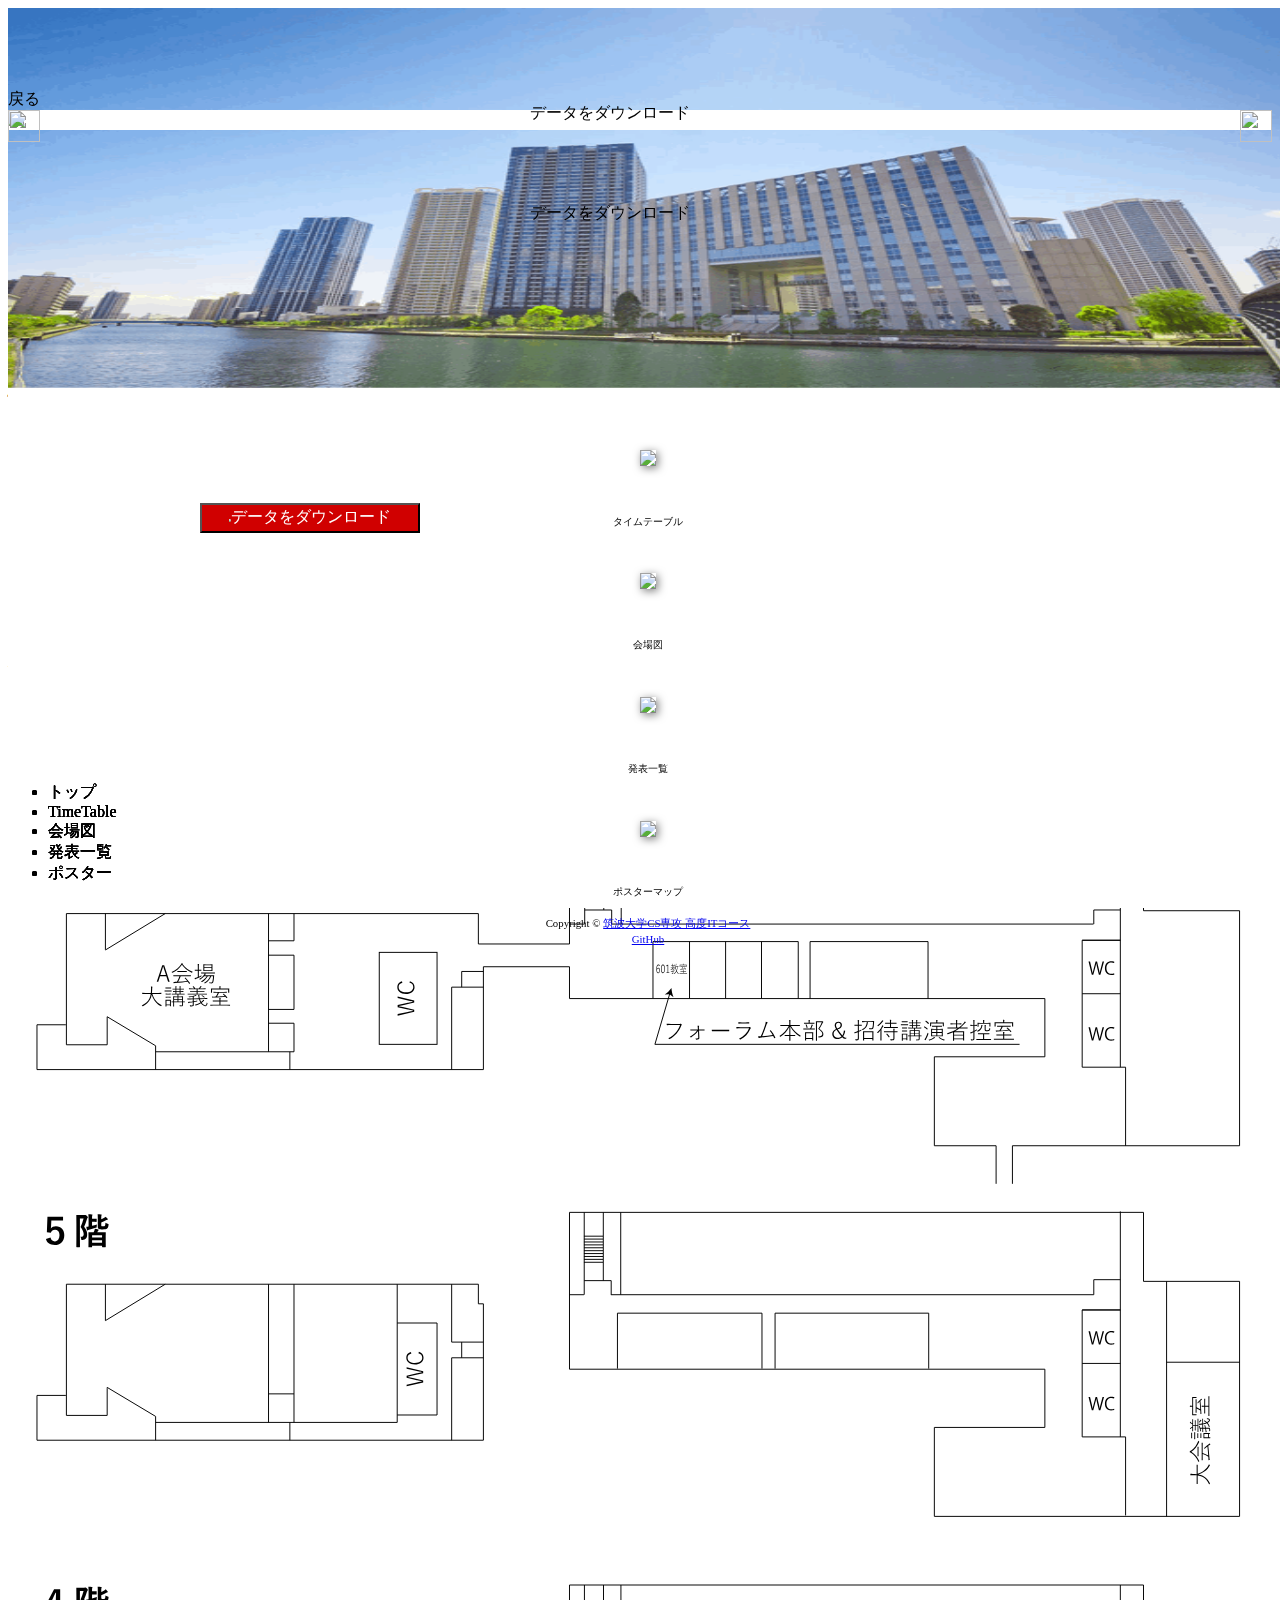
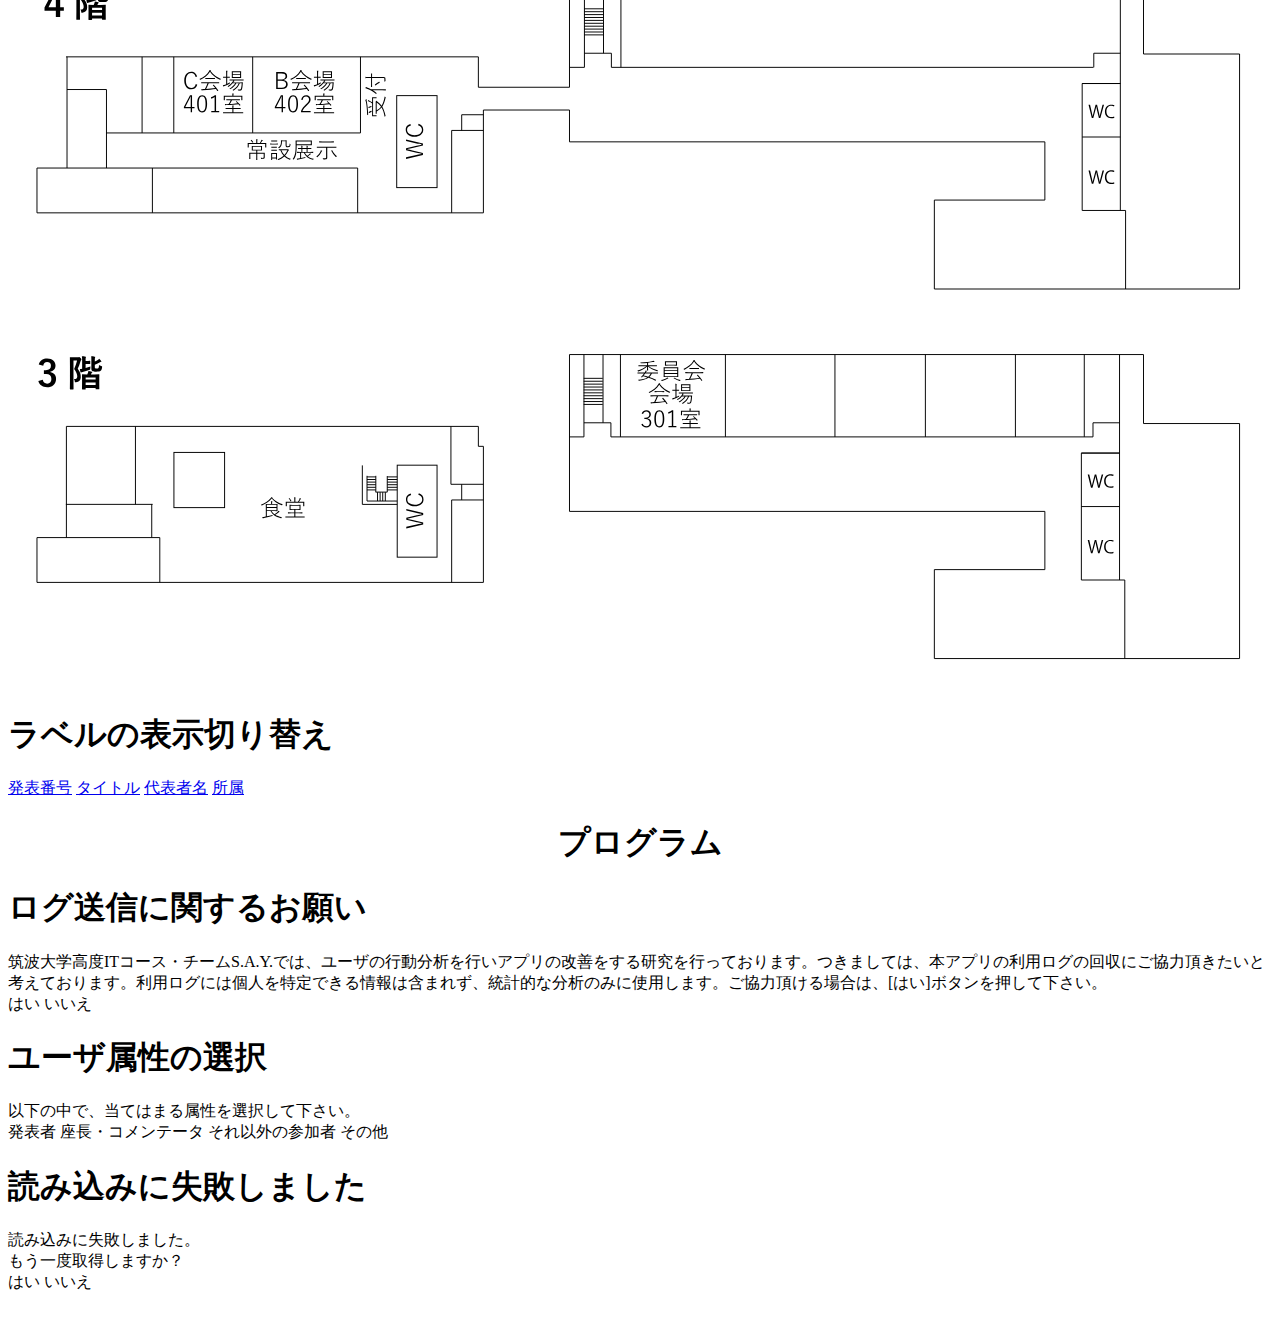
==== commit 5a078088: "* Add event basic information in json file. * Load event basic information from the json file.   * (" ====
--- a/PosMApp/www/index.html
+++ b/PosMApp/www/index.html
@@ -61,16 +61,7 @@
 	<!-- 背景画像 -->
 	<img id="topPageBackground" src="img/toppage.gif"/>
 	<!-- コンテンツ -->
-	<div id="topPageTitle">
-		<div id="topPageEventName">
-		WebDB Forum 2015
-		</div>
-		<div id="topPageEventDescription">
-		  	<span data-bind="text: forum.title.full"></span><br/>
-			<span data-bind="text: forum.date.long"></span><br/>
-			<span data-bind="text: forum.venue.name"></span>
-	</div>
-	</div>
+	<div id="eventBasicInfo"></div>
 	<div id="topPageContent">
 		<!--
 		<div id="reDownloadDIV" class="reDownloadDIV" align="center">
@@ -86,7 +77,7 @@
 		</div>
 		-->
 
-		<div align="center">  <a data-bind="attr: {href:forum.URL, title: forum.title.long}"> WebDB Forum 2015 Webpage </a> </div>
+		<div id="event-webpage" align="center"></div>
 
 		<div class="ui-grid-a">
 			<div class="ui-block-a">
@@ -219,7 +210,7 @@
 <!-- 詳細情報画面 -->
 <div data-role="page" id="detailPage">
 	<div data-role="header">
-		<h1 style="text-align:center"　>詳細情報</h1>
+		<h1 style="text-align:center">詳細情報</h1>
 		<a href="#" class="ui-btn-left"  data-icon="carat-l" id="detailBackButton" >戻る</a>
 	</div>
 	<div data-role="content">
--- a/PosMApp/www/css/topmenu.css
+++ b/PosMApp/www/css/topmenu.css
@@ -14,7 +14,7 @@
 	width: 100%;
 }
 
-#topPageTitle{
+#eventBasicInfo{
   position: absolute;
   margin-left: 5%;
   margin-top: 5%;
@@ -26,7 +26,7 @@
 
 #topPageEventDescription{
   position: relative;
-  font-size: 15px;
+  font-size: 10px;
 }
 
 #topPageContent {
